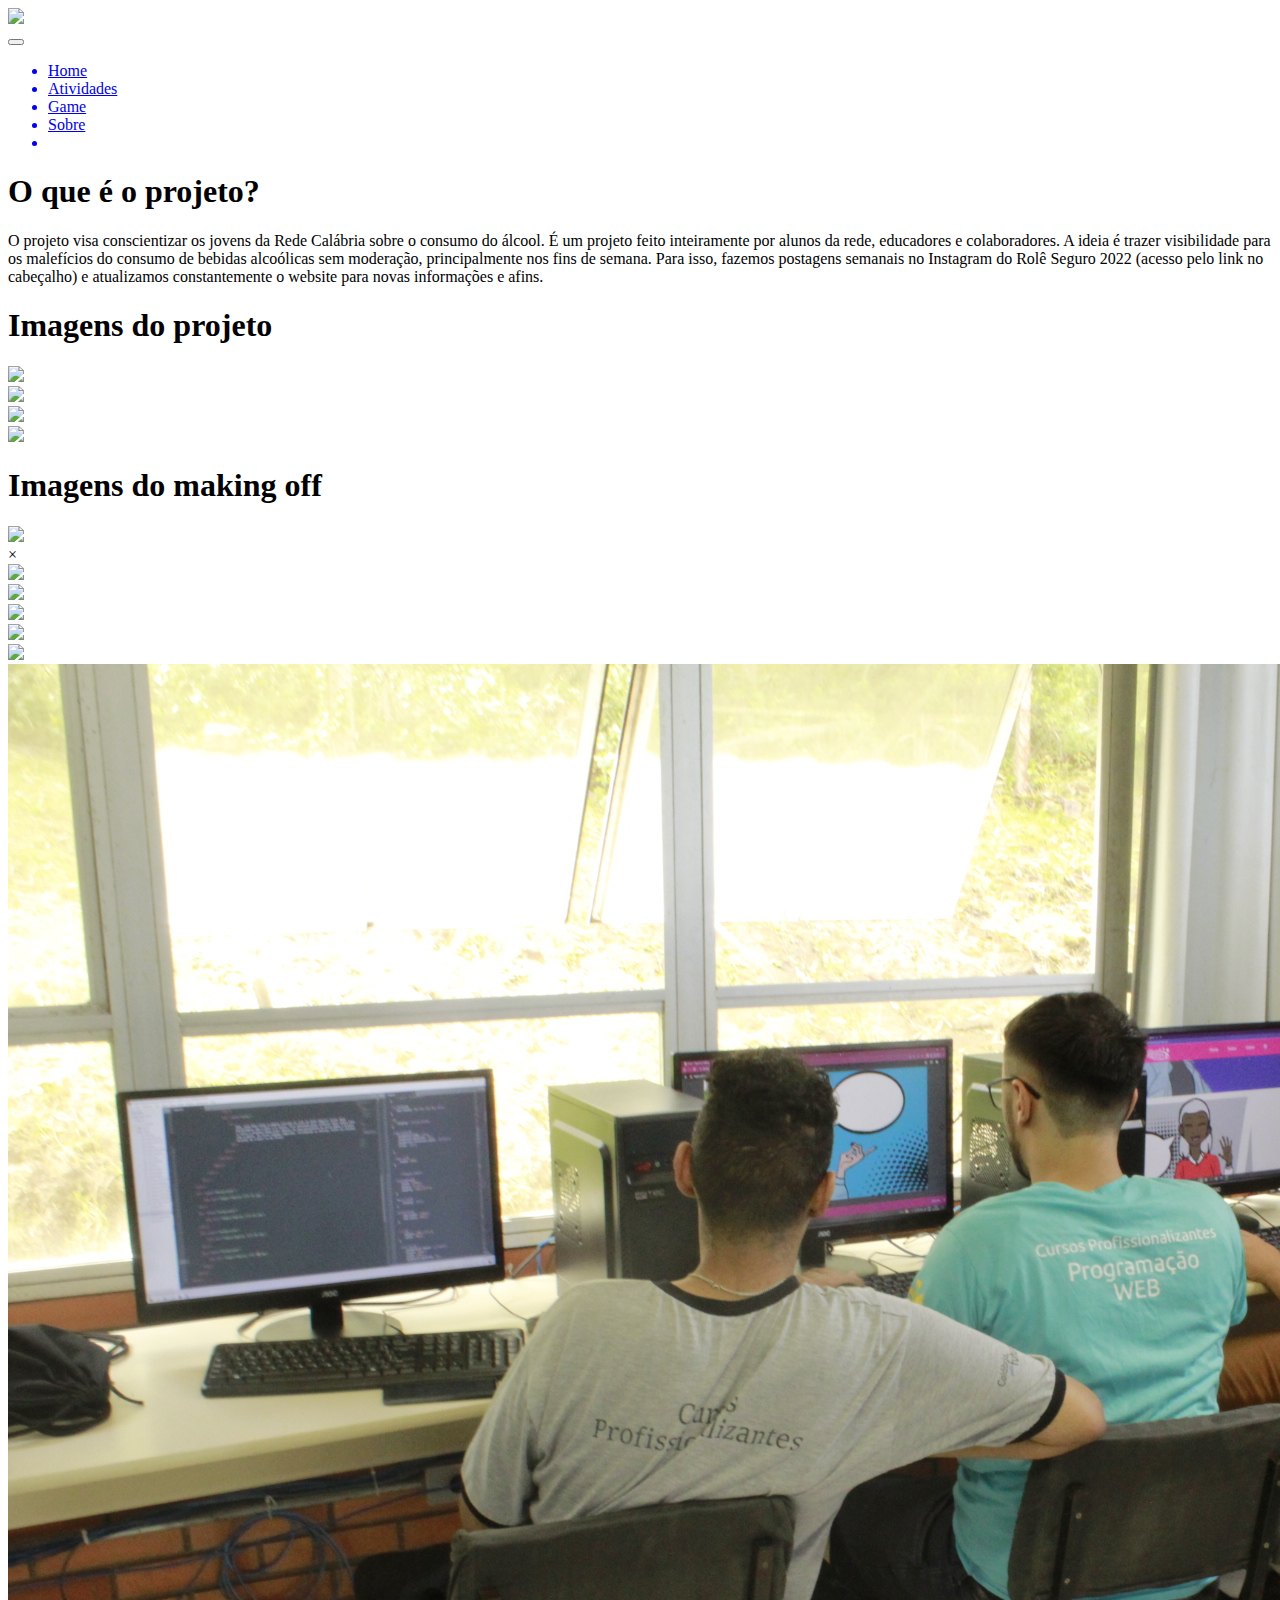
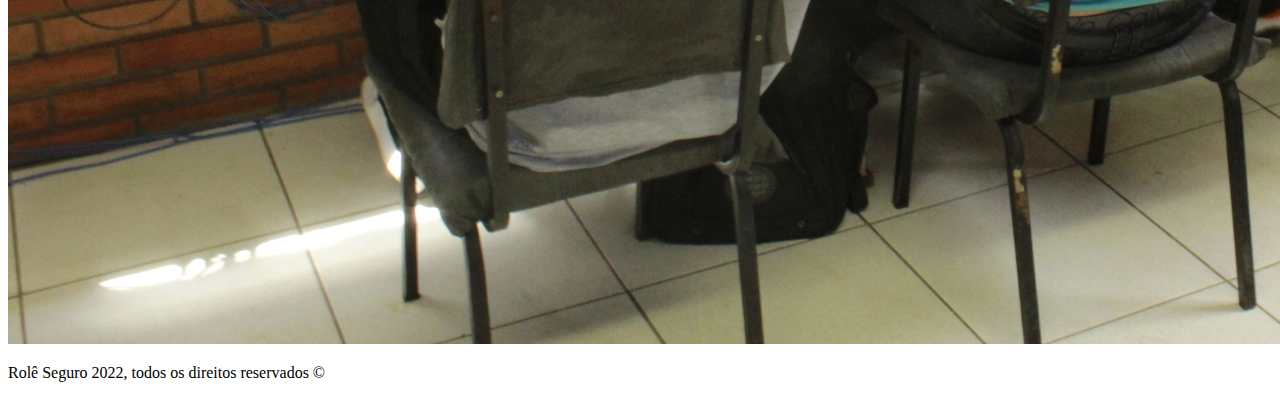
==== sobre.html @ f0ed98f5 "Merge branch 'main' of https://github.com/JoaoLandsmann/roleSeguro" ====
<!DOCTYPE html>
<html lang="pt-br">

<head>
    <meta charset="utf-8">
    <meta name="viewport" content="width=device-width, initial-scale=1, shrink-to-fit=no">

    <link rel="stylesheet" href="https://stackpath.bootstrapcdn.com/bootstrap/4.1.3/css/bootstrap.min.css" integrity="sha384-MCw98/SFnGE8fJT3GXwEOngsV7Zt27NXFoaoApmYm81iuXoPkFOJwJ8ERdknLPMO" crossorigin="anonymous">
    <link rel="stylesheet" href="https://use.fontawesome.com/releases/v5.3.1/css/all.css" integrity="sha384-mzrmE5qonljUremFsqc01SB46JvROS7bZs3IO2EmfFsd15uHvIt+Y8vEf7N7fWAU" crossorigin="anonymous">

    <!-- HTML5Shiv -->
    <!--[if lt IE 9]>
        <script src="https://oss.maxcdn.com/html5shiv/3.7.2/html5shiv.min.js"></script>
    <![endif]-->

    <link rel="stylesheet" type="text/css" href="css/responsive.css">
    <link rel="stylesheet" type="text/css" href="css/style.css">

    <link rel="preconnect" href="https://fonts.googleapis.com">
    <link rel="preconnect" href="https://fonts.gstatic.com" crossorigin>
    <link href="https://fonts.googleapis.com/css2?family=Montserrat&display=swap" rel="stylesheet">

    <title>Sobre - Pega Leve Calábria</title>
    <link rel="icon" href="imagens/favicon.png">
    <script src="https://kit.fontawesome.com/b94f8b2453.js" crossorigin="anonymous"></script>
</head>

<body id="body-sobre">
    <header class="header-sobre">
        <nav class="navbar navbar-expand-md navbar-light navbar-transparente">
            <div class="container">
                <div class="logo-header">
                    <a href="home.html" class="navbar-brand">
                        <img src="img/headerImgWhite.png" width="220px" id="logo-header">
                    </a>
                </div>

                <button class="navbar-toggler" data-toggle="collapse" data-target="#nav-principal" id="button-header">
                    <i class="fas fa-bars text-white"></i>
                </button>

                <div class="collapse navbar-collapse" id="nav-principal">
                    <ul class="navbar-nav ml-auto" id="ul-nav">
                        <a href="home.html" class="nav-links">
                            <li class="nav-item">Home</li>
                        </a>
                        <a href="atividades.html" class="nav-links">
                            <li class="nav-item">Atividades</li>
                        </a>
                        <a href="game.html" class="nav-links">
                            <li class="nav-item">Game</li>
                        </a>
                        <a href="sobre.html" class="nav-links">
                            <li class="nav-item">Sobre</li>
                        </a>
                        <a href="https://www.instagram.com/role.seguro22/" target="_blank" class="nav-links">
                            <li class="nav-item">
                                <i class="fa-brands fa-instagram"></i>
                            </li>
                        </a>
                    </ul>
                </div>
            </div>
        </nav>
    </header>

    <div class="container-sobre">
        <div class="sobre-projeto" id="local2">
            <div class="texto-sobre-projeto">
                <h1>O que é o projeto?</h1>
                <p>O projeto visa conscientizar os jovens da Rede Calábria sobre o consumo do álcool. É um projeto feito inteiramente por alunos da rede, educadores e colaboradores. A ideia é trazer visibilidade para os malefícios do consumo de bebidas alcoólicas sem moderação, principalmente nos fins de semana. Para isso, fazemos postagens semanais no Instagram do Rolê Seguro 2022 (acesso pelo link no cabeçalho) e atualizamos constantemente o website para novas informações e afins.</p>
            </div>
        </div>

        <div class="imagens_projeto-text">
            <h1>Imagens do projeto</h1>
        </div>

        <div class="imagens-projeto">
            <div class="modal">
                <div class="modal_content">
                    <img src="img/sobre/sobreImg1.JPG" id="modal_img">
                </div>
                <span id="bt_close"></span>
            </div>

            <div class="container">
                <div class="row">
                    <div class="card_img">
                        <img src="img/sobre/sobreImg2.JPG" class="small_img1">
                    </div>
                    <div class="card_img">
                        <img src="img/sobre/layoutPrototipo.jpg" class="small_img2">
                    </div>
                    <div class="card_img">
                        <img src="img/sobre/sobreImg3.JPG" class="small_img3">
                    </div>
                </div>
            </div>
        </div>

        <div class="making-off-text">
            <h1>Imagens do making off</h1>
        </div>

        <div class="imagens-projeto2">
            <div class="modal">
                <div class="modal_content">
                    <img src="img/sobre/InstagPrototipo.jpg" id="modal_img">
                </div>
                <span id="bt_close">&times;</span>
            </div>

            <div class="container">
                <div class="row">
                    <div class="card_img">
                        <img src="img/sobre/sobreImg4.jpg" class="small_img4">
                    </div>
                    <div class="card_img">
                        <img src="img/sobre/sobreImg5.JPG" class="small_img5">
                    </div>
                    <div class="card_img">
                        <img src="img/sobre/sobreImg6.JPG" class="small_img6">
                    </div>
                    <div class="card_img">
                        <img src="img/sobre/sobreImg7.JPG" class="small_img7">
                    </div>
                    <div class="card_img">
                        <img src="img/sobre/sobreImg8.jpg" class="small_img8">
                    </div>
                    <div class="card_img">
                        <img src="img/sobre/sobreImg9.jpg" class="small_img9">
                    </div>
                </div>
            </div>
        </div>

        <div class="spacing"></div>
    </div>

    <footer>
        <div class="container-footer">
            <p>Rolê Seguro 2022, todos os direitos reservados &copy;</p>
            <p>
                <a href="https://www.instagram.com/role.seguro22/" target="_blank">
                    <i class="fa-brands fa-instagram"></i>
                </a>
                <a href="mailto:roleseguro2022@gmail.com">
                    <i class="fa-regular fa-envelope"></i>
                </a>
            </p>
        </div>
    </footer>

    <script src="js/aboutScripts.js"></script>
    <script src="https://code.jquery.com/jquery-3.3.1.slim.min.js" integrity="sha384-q8i/X+965DzO0rT7abK41JStQIAqVgRVzpbzo5smXKp4YfRvH+8abtTE1Pi6jizo" crossorigin="anonymous"></script>
    <script src="https://cdnjs.cloudflare.com/ajax/libs/popper.js/1.14.3/umd/popper.min.js" integrity="sha384-ZMP7rVo3mIykV+2+9J3UJ46jBk0WLaUAdn689aCwoqbBJiSnjAK/l8WvCWPIPm49" crossorigin="anonymous"></script>
    <script src="https://stackpath.bootstrapcdn.com/bootstrap/4.1.3/js/bootstrap.min.js" integrity="sha384-ChfqqxuZUCnJSK3+MXmPNIyE6ZbWh2IMqE241rYiqJxyMiZ6OW/JmZQ5stwEULTy" crossorigin="anonymous"></script>
</body>

</html>
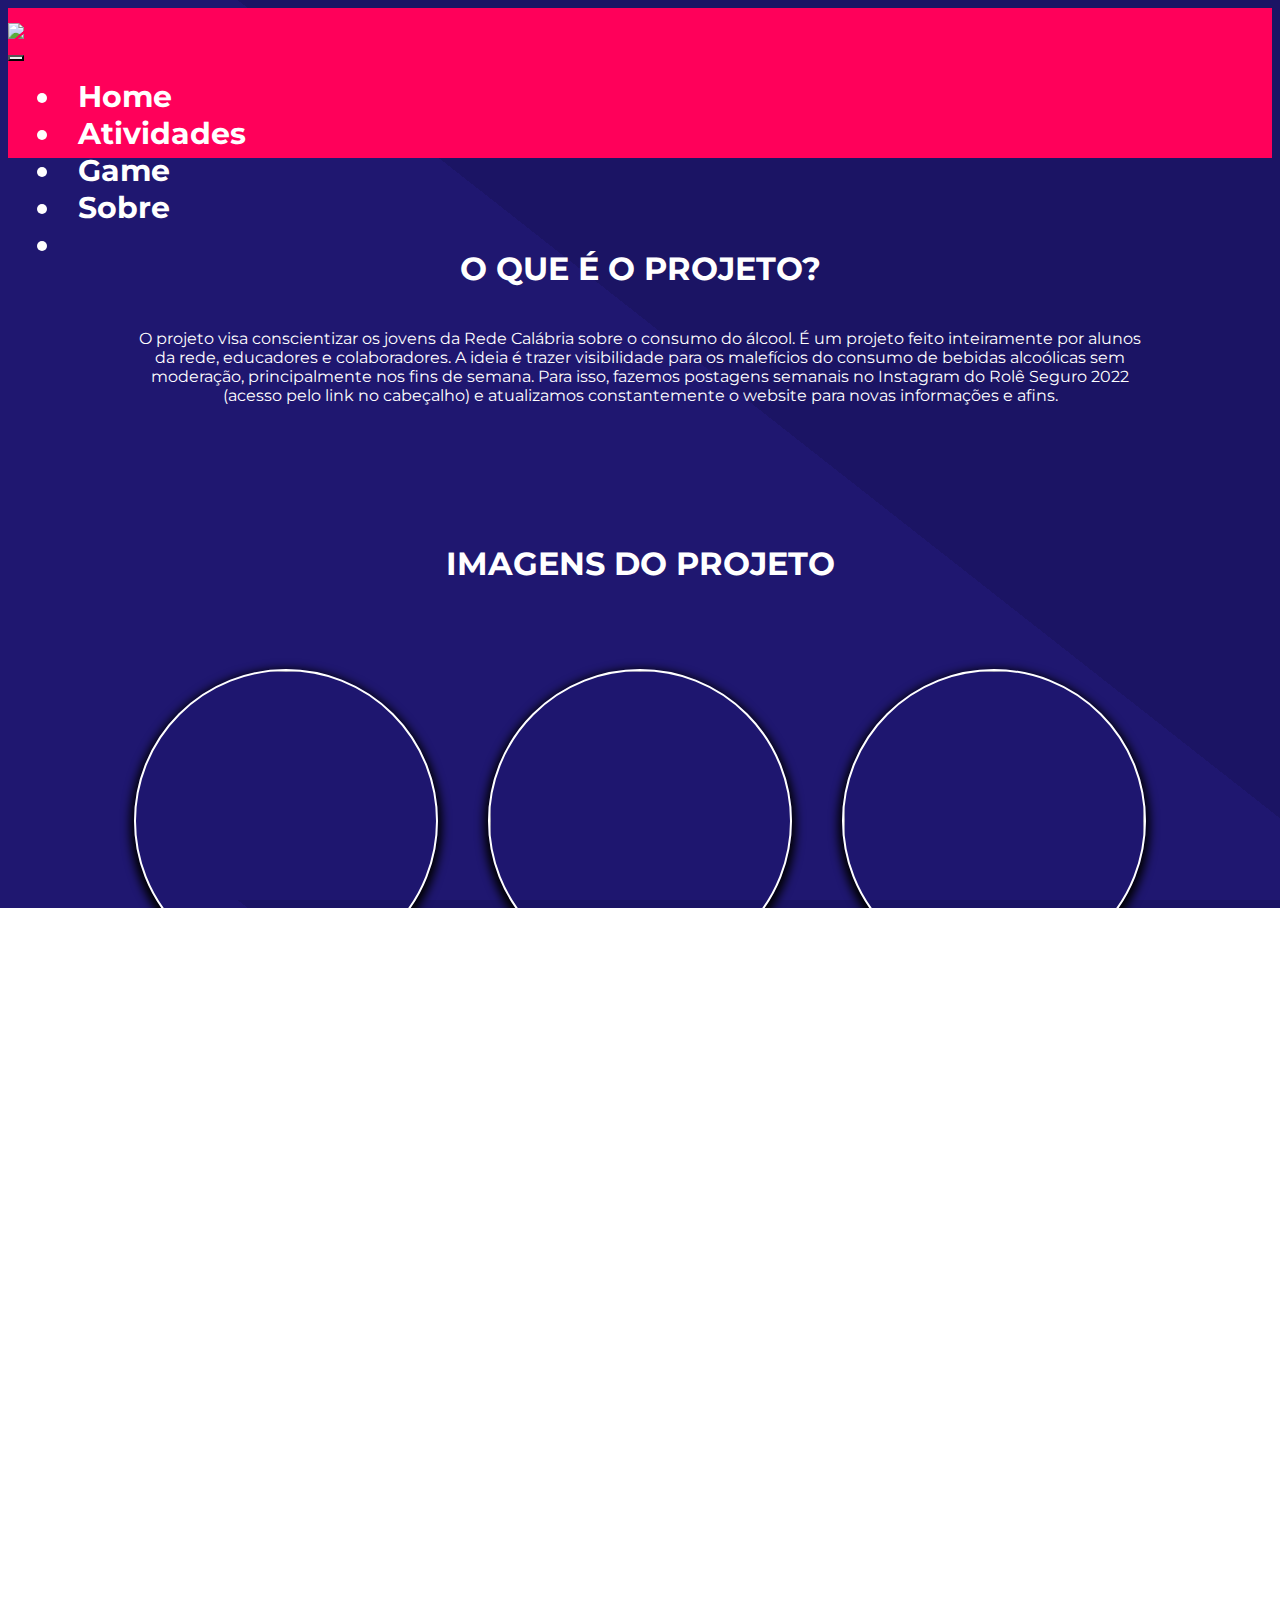
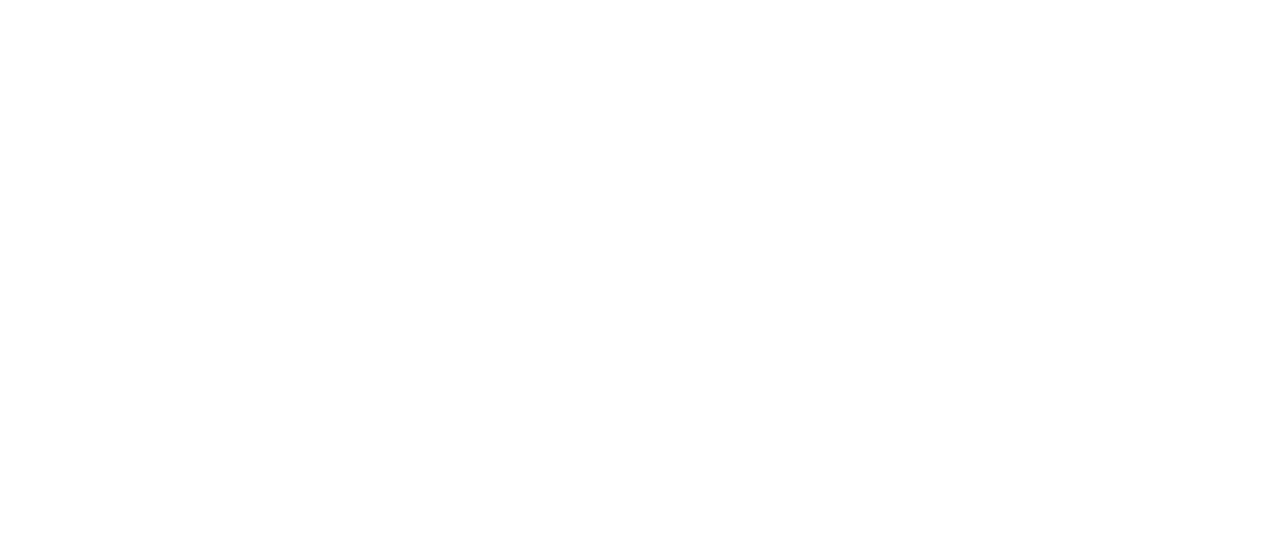
==== commit 6b4375c8: "final readme" ====
--- a/sobre.html
+++ b/sobre.html
@@ -21,7 +21,7 @@
     <link href="https://fonts.googleapis.com/css2?family=Montserrat&display=swap" rel="stylesheet">
 
     <title>Sobre - Pega Leve Calábria</title>
-    <link rel="icon" href="imagens/favicon.png">
+    <link rel="icon" href="img/favicon.ico">
     <script src="https://kit.fontawesome.com/b94f8b2453.js" crossorigin="anonymous"></script>
 </head>
 
--- a/css/responsive.css
+++ b/css/responsive.css
@@ -0,0 +1,2090 @@
+
+
+html{
+    min-height: 100vh;
+}
+
+/*// Extra small devices (portrait phones, less than 576px)*/
+@media (min-width: 94px) and (max-width: 478px) { 
+
+
+    /*Página Sobre*/
+
+.header-sobre{
+    margin-bottom: 100px;
+}
+
+
+#body-sobre{
+    background: -o-linear-gradient(26.87deg, #1B1464 72.04%, #1F1770 51.05%);
+    background: linear-gradient(63.13deg, #1B1464 72.04%, #1F1770 51.05%);
+    position: relative;
+    color: #fff;
+}
+
+nav .container{
+    width: 100%;
+    margin: 0 auto;
+}
+
+.nav-links{
+    width: 100%;
+    margin: 0 auto;
+}
+
+.nav-item{
+  text-align: left;
+  height: 30px;
+  width: 30%;
+  margin: 0 auto;
+  padding: 0 15px;
+  color: #fff;
+  background-color: rgba(255, 255, 255, 0.2);
+  text-decoration: none;
+  font-size: 18px;
+  font-weight: bold;
+  -webkit-transition: 1s ease;
+  -o-transition: 1s ease;
+  transition: 1s ease;
+}
+
+.nav-item:hover{
+  background-color: #ff005a;
+  color: #fff;
+}
+
+.nav-item:active{
+  -webkit-box-shadow: 0px 0px 0px 0px #333;
+          box-shadow: 0px 0px 0px 0px #333;
+}
+
+
+
+
+.container-sobre{
+    width: 100%;
+    margin: 0 auto;
+    min-height: 880px;
+}
+
+.container-sobre h1{
+    text-transform: uppercase;
+}
+
+
+
+@-webkit-keyframes animation{
+    from{
+        opacity: 0;
+        -webkit-transform: translateY(50px);
+                transform: translateY(50px);
+    }
+    to{
+        opacity: 1;
+        -webkit-transform: translate(0);
+                transform: translate(0);
+    }
+}
+
+
+
+@keyframes animation{
+    from{
+        opacity: 0;
+        -webkit-transform: translateY(50px);
+                transform: translateY(50px);
+    }
+    to{
+        opacity: 1;
+        -webkit-transform: translate(0);
+                transform: translate(0);
+    }
+}
+
+
+
+.sobre-projeto{
+    clear: both;
+    padding: 1px 50px;
+    width: 80%;
+    margin: 0 auto;
+    text-align: center;
+}
+
+.sobre-projeto h1{
+    text-align: center;
+}
+
+.texto-sobre-projeto{
+    margin-top: 40px;
+}
+
+.texto-sobre-projeto h1{
+    padding: 20px 0;
+}
+
+.imagens_projeto-text, .making-off-text{
+    width: 100%;
+    margin: 0 auto;
+    text-align: center;
+    padding: 80px 0 40px;
+    margin-top: 20px;
+}
+
+.card_img{
+    width: 300px;
+    height: 300px;
+    overflow: hidden;
+    margin: 25px;
+    border-radius: 180px;
+    border: 2px solid #fff;
+    -webkit-box-shadow: 0px 4px 10px 4px #000;
+            box-shadow: 0px 4px 10px 4px #000;
+}
+
+.small_img1{
+    width: 608.84px;
+    height: 465.92px;
+    cursor: pointer;
+    -webkit-transition: all linear 0.4s;
+    -o-transition: all linear 0.4s;
+    transition: all linear 0.4s;
+    opacity: 0.8;
+    position: relative;
+    right: 50px;
+}
+
+.small_img2{
+    width: 608.84px;
+    height: 342.47px;
+    cursor: pointer;
+    -webkit-transition: all linear 0.4s;
+    -o-transition: all linear 0.4s;
+    transition: all linear 0.4s;
+    opacity: 0.8;
+}
+
+.small_img3{
+    width: 100%;
+    height: 100%;
+    cursor: pointer;
+    -webkit-transition: all linear 0.4s;
+    -o-transition: all linear 0.4s;
+    transition: all linear 0.4s;
+    opacity: 0.8;
+}
+
+.small_img4{
+    width: 608.84px;
+    height: 405.89px;
+    cursor: pointer;
+    -webkit-transition: all linear 0.4s;
+    -o-transition: all linear 0.4s;
+    transition: all linear 0.4s;
+    opacity: 0.8;
+    position: relative;
+    right: -10px;
+    bottom: 90px;
+}
+.small_img5{
+    width: 608.84px;
+    height: 453.63px;
+    cursor: pointer;
+    -webkit-transition: all linear 0.4s;
+    -o-transition: all linear 0.4s;
+    transition: all linear 0.4s;
+    opacity: 0.8;
+    position: relative;
+    right: 100px;
+    bottom: 10px;
+}
+
+.small_img6{
+    width: 608.84px;
+    height: 684.61px;
+    cursor: pointer;
+    -webkit-transition: all linear 0.4s;
+    -o-transition: all linear 0.4s;
+    transition: all linear 0.4s;
+    opacity: 0.8;
+    position: relative;
+    right: 100px;
+    bottom: 10px;
+}
+
+.small_img7{
+    width: 608.84px;
+    height: 405.89px;
+    cursor: pointer;
+    -webkit-transition: all linear 0.4s;
+    -o-transition: all linear 0.4s;
+    transition: all linear 0.4s;
+    opacity: 0.8;
+    position: relative;
+    right: 100px;
+    bottom: 10px;
+}
+.small_img8{
+    width: 608.84px;
+    height: 659.58px;
+    cursor: pointer;
+    -webkit-transition: all linear 0.4s;
+    -o-transition: all linear 0.4s;
+    transition: all linear 0.4s;
+    opacity: 0.8;
+    position: relative;
+    right: 100px;
+    bottom: 10px;
+}
+
+.small_img9{
+    width: 608.84px;
+    height: 405.89px;
+    cursor: pointer;
+    -webkit-transition: all linear 0.4s;
+    -o-transition: all linear 0.4s;
+    transition: all linear 0.4s;
+    opacity: 0.8;
+    position: relative;
+    right: 100px;
+    bottom: 10px;
+}
+.small_img1:hover, .small_img2:hover, .small_img3:hover, .small_img4:hover, .small_img5:hover, .small_img6:hover, .small_img7:hover, .small_img8:hover, .small_img9:hover{
+    -webkit-filter: grayscale(80%);
+            filter: grayscale(80%);
+    -webkit-transform: scale(1.1);
+        -ms-transform: scale(1.1);
+            transform: scale(1.1);
+}
+
+.row{
+    display: -webkit-box;
+    display: -ms-flexbox;
+    display: flex;
+    -webkit-box-pack: center;
+        -ms-flex-pack: center;
+            justify-content: center;
+    -ms-flex-wrap: wrap;
+        flex-wrap: wrap;
+}
+
+#modal_img{
+    width: 50%;
+    -webkit-transform: scale(0);
+        -ms-transform: scale(0);
+            transform: scale(0);
+    -webkit-transition: all linear .3s;
+    -o-transition: all linear .3s;
+    transition: all linear .3s;
+}
+
+.modal_active #modal_img{
+    -webkit-transform: scale(1);
+        -ms-transform: scale(1);
+            transform: scale(1);
+}
+
+.modal{
+    width: 100vw;
+    height: 100vh;
+    top: 0;
+    background-color: rgba(0, 0, 0, .7);
+    position: fixed;
+    visibility: hidden;
+    z-index: 1;
+    opacity: 0;
+    display: -webkit-box;
+    display: -ms-flexbox;
+    display: flex;
+    -webkit-box-pack: center;
+        -ms-flex-pack: center;
+            justify-content: center;
+    -webkit-box-align: center;
+        -ms-flex-align: center;
+            align-items: center;
+    -webkit-transition: visibility 0.8s linear, opacity 0.5s linear;
+    -o-transition: visibility 0.8s linear, opacity 0.5s linear;
+    transition: visibility 0.8s linear, opacity 0.5s linear;
+}
+
+.modal_content{
+    display: -webkit-box;
+    display: -ms-flexbox;
+    display: flex;
+    -webkit-box-pack: center;
+        -ms-flex-pack: center;
+            justify-content: center;
+    -webkit-box-align: center;
+        -ms-flex-align: center;
+            align-items: center;
+    height: 100vh;
+    width: 90%;
+}
+
+#bt_close{
+    position: absolute;
+    width: 100%;
+    height: 100%;
+    -webkit-transition: all ease-out .4s;
+    -o-transition: all ease-out .4s;
+    transition: all ease-out .4s;
+    cursor: pointer;
+}
+
+.modal_active{
+    visibility: visible;
+    opacity: 1;
+
+}
+
+.making-off{
+    clear: both;
+    width: 100%;
+    margin: 0 auto;
+    text-align: center;
+    padding: 150px 0 0 0;
+}
+
+.imagens-projeto2{
+    width: 100%;
+    margin: 0 auto;
+}
+
+
+
+
+    /* GAME */
+
+#body-game{
+    background-color: #1b1464;
+    color: #fff;
+}
+
+.header-game{
+    margin-bottom: 150px;
+}
+
+.game-home{
+    display: -webkit-box;
+    display: -ms-flexbox;
+    display: flex;
+    -webkit-box-pack: center;
+        -ms-flex-pack: center;
+            justify-content: center;
+}
+
+.text-game{
+    text-align: center;
+}
+
+.center-slider{
+    margin-top: 50px;
+    -webkit-box-shadow: 0px 0px 18px 4px #f8f;
+            box-shadow: 0px 0px 18px 4px #f8f;
+    border-radius: 15px 0 15px 15px;
+}
+
+.slider-frame, .slide-images, .capa, .img-container{
+    border-radius: 15px 70px 15px 15px;
+}
+
+.game-button{
+    margin-top: 30px;
+}
+
+.game-button button{
+    height: 50px;
+    width: 180px;
+    border-radius: 10px;
+    background-color: #fff;
+    color: #000;
+    cursor: pointer;
+    -webkit-transition: .4s ease;
+    -o-transition: .4s ease;
+    transition: .4s ease;
+    margin-bottom: 80px;
+}
+
+.game-button button:hover, .saiba-mais button:hover{
+    -webkit-box-shadow: 0px 0px 2px 2px #fff;
+            box-shadow: 0px 0px 2px 2px #fff;
+
+}
+
+
+
+
+    /*SLIDER GAME*/
+
+.slider-frame {
+    overflow: hidden;
+    height: 400px;
+    width: 400px;
+    border: 1px solid #fff;
+    -webkit-box-shadow: 5px 5px 2px 2px rgba(2, 100, 129, 0.1);
+            box-shadow: 5px 5px 2px 2px rgba(2, 100, 129, 0.1);
+}
+
+@-webkit-keyframes slide_animation {
+    0% {left: 1600px;}
+    10% {left: 1600px;}
+    20% {left: 2000px;}
+    30% {left: 2000px;}
+    40% {left: 2400px;}
+    50% {left: 2400px;}
+    60% {left: 2000px;}
+    70% {left: 2000px;}
+    80% {left: 1600px;}
+    90% {left: 1600px;}
+    100% {left: 1600px;}
+}
+
+@keyframes slide_animation {
+    0% {left: 1600px;}
+    10% {left: 1600px;}
+    20% {left: 2000px;}
+    30% {left: 2000px;}
+    40% {left: 2400px;}
+    50% {left: 2400px;}
+    60% {left: 2000px;}
+    70% {left: 2000px;}
+    80% {left: 1600px;}
+    90% {left: 1600px;}
+    100% {left: 1600px;}
+}
+
+.slide-images {
+    width: 2200px;
+    height: 800px;
+    margin: 0 0 0 -2400px;
+    position: relative;
+    -webkit-animation-name: slide_animation;
+            animation-name: slide_animation;
+    -webkit-animation-duration: 25s;
+            animation-duration: 25s;
+    -webkit-animation-iteration-count: infinite;
+            animation-iteration-count: infinite;
+    -webkit-animation-delay: 0;
+            animation-delay: 0;
+}
+
+.img-container {
+    height: 400px;
+    width: 400px;
+    position: relative;
+    float: left;
+}
+.img-container img{
+    width: 400px;
+    height: 400px;
+}
+
+
+
+
+}
+
+/*// Small devices (landscape phones, 576px and up)*/
+@media (min-width: 480px) and (max-width: 1199.98px) { 
+
+
+#body-sobre{
+    background: -o-linear-gradient(51.87deg, #1F1770 57.04%, #1B1464 51.05%);
+    background: linear-gradient(38.13deg, #1F1770 57.04%, #1B1464 51.05%);
+    color: #fff;
+}
+
+header{
+    margin-bottom: 150px;
+}
+
+.container-sobre{
+    width: 100%;
+    margin: 0 auto;
+    min-height: 880px;
+}
+
+.container-sobre h1{
+    text-transform: uppercase;
+}
+
+
+
+@-webkit-keyframes animation{
+    from{
+        opacity: 0;
+        -webkit-transform: translateY(50px);
+                transform: translateY(50px);
+    }
+    to{
+        opacity: 1;
+        -webkit-transform: translate(0);
+                transform: translate(0);
+    }
+}
+
+
+
+@keyframes animation{
+    from{
+        opacity: 0;
+        -webkit-transform: translateY(50px);
+                transform: translateY(50px);
+    }
+    to{
+        opacity: 1;
+        -webkit-transform: translate(0);
+                transform: translate(0);
+    }
+}
+
+
+
+.sobre-projeto{
+    clear: both;
+    padding: 1px 50px;
+    width: 80%;
+    margin: 0 auto;
+    text-align: center;
+}
+
+.sobre-projeto h1{
+    text-align: center;
+}
+
+.texto-sobre-projeto{
+    margin-top: 40px;
+}
+
+.texto-sobre-projeto h1{
+    padding: 20px 0;
+}
+
+.imagens_projeto-text, .making-off-text{
+    width: 100%;
+    margin: 0 auto;
+    text-align: center;
+    padding: 80px 0 40px;
+    margin-top: 20px;
+}
+
+.card_img{
+    width: 300px;
+    height: 300px;
+    overflow: hidden;
+    margin: 25px;
+    border-radius: 180px;
+    border: 2px solid #fff;
+    -webkit-box-shadow: 0px 4px 10px 4px #000;
+            box-shadow: 0px 4px 10px 4px #000;
+}
+
+.small_img1{
+    width: 608.84px;
+    height: 465.92px;
+    cursor: pointer;
+    -webkit-transition: all linear 0.4s;
+    -o-transition: all linear 0.4s;
+    transition: all linear 0.4s;
+    opacity: 0.8;
+    position: relative;
+    right: 50px;
+}
+
+.small_img2{
+    width: 608.84px;
+    height: 342.47px;
+    cursor: pointer;
+    -webkit-transition: all linear 0.4s;
+    -o-transition: all linear 0.4s;
+    transition: all linear 0.4s;
+    opacity: 0.8;
+}
+
+.small_img3{
+    width: 100%;
+    height: 100%;
+    cursor: pointer;
+    -webkit-transition: all linear 0.4s;
+    -o-transition: all linear 0.4s;
+    transition: all linear 0.4s;
+    opacity: 0.8;
+}
+
+.small_img4{
+    width: 608.84px;
+    height: 405.89px;
+    cursor: pointer;
+    -webkit-transition: all linear 0.4s;
+    -o-transition: all linear 0.4s;
+    transition: all linear 0.4s;
+    opacity: 0.8;
+    position: relative;
+    right: -10px;
+    bottom: 90px;
+}
+.small_img5{
+    width: 608.84px;
+    height: 453.63px;
+    cursor: pointer;
+    -webkit-transition: all linear 0.4s;
+    -o-transition: all linear 0.4s;
+    transition: all linear 0.4s;
+    opacity: 0.8;
+    position: relative;
+    right: 100px;
+    bottom: 10px;
+}
+
+.small_img6{
+    width: 608.84px;
+    height: 684.61px;
+    cursor: pointer;
+    -webkit-transition: all linear 0.4s;
+    -o-transition: all linear 0.4s;
+    transition: all linear 0.4s;
+    opacity: 0.8;
+    position: relative;
+    right: 100px;
+    bottom: 10px;
+}
+
+.small_img7{
+    width: 608.84px;
+    height: 405.89px;
+    cursor: pointer;
+    -webkit-transition: all linear 0.4s;
+    -o-transition: all linear 0.4s;
+    transition: all linear 0.4s;
+    opacity: 0.8;
+    position: relative;
+    right: 100px;
+    bottom: 10px;
+}
+.small_img8{
+    width: 608.84px;
+    height: 659.58px;
+    cursor: pointer;
+    -webkit-transition: all linear 0.4s;
+    -o-transition: all linear 0.4s;
+    transition: all linear 0.4s;
+    opacity: 0.8;
+    position: relative;
+    right: 100px;
+    bottom: 10px;
+}
+
+.small_img9{
+    width: 608.84px;
+    height: 405.89px;
+    cursor: pointer;
+    -webkit-transition: all linear 0.4s;
+    -o-transition: all linear 0.4s;
+    transition: all linear 0.4s;
+    opacity: 0.8;
+    position: relative;
+    right: 100px;
+    bottom: 10px;
+}
+.small_img1:hover, .small_img2:hover, .small_img3:hover, .small_img4:hover, .small_img5:hover, .small_img6:hover, .small_img7:hover, .small_img8:hover, .small_img9:hover{
+    -webkit-filter: grayscale(80%);
+            filter: grayscale(80%);
+    -webkit-transform: scale(1.1);
+        -ms-transform: scale(1.1);
+            transform: scale(1.1);
+}
+
+.row{
+    display: -webkit-box;
+    display: -ms-flexbox;
+    display: flex;
+    -webkit-box-pack: center;
+        -ms-flex-pack: center;
+            justify-content: center;
+    -ms-flex-wrap: wrap;
+        flex-wrap: wrap;
+}
+
+#modal_img{
+    width: 50%;
+    -webkit-transform: scale(0);
+        -ms-transform: scale(0);
+            transform: scale(0);
+    -webkit-transition: all linear .3s;
+    -o-transition: all linear .3s;
+    transition: all linear .3s;
+}
+
+.modal_active #modal_img{
+    -webkit-transform: scale(1);
+        -ms-transform: scale(1);
+            transform: scale(1);
+}
+.modal{
+    width: 100vw;
+    height: 100vh;
+    top: 0;
+    background-color: rgba(0, 0, 0, .7);
+    position: fixed;
+    visibility: hidden;
+    z-index: 1;
+    opacity: 0;
+    display: -webkit-box;
+    display: -ms-flexbox;
+    display: flex;
+    -webkit-box-pack: center;
+        -ms-flex-pack: center;
+            justify-content: center;
+    -webkit-box-align: center;
+        -ms-flex-align: center;
+            align-items: center;
+    -webkit-transition: visibility 0.8s linear, opacity 0.5s linear;
+    -o-transition: visibility 0.8s linear, opacity 0.5s linear;
+    transition: visibility 0.8s linear, opacity 0.5s linear;
+}
+
+.modal_content{
+    display: -webkit-box;
+    display: -ms-flexbox;
+    display: flex;
+    -webkit-box-pack: center;
+        -ms-flex-pack: center;
+            justify-content: center;
+    -webkit-box-align: center;
+        -ms-flex-align: center;
+            align-items: center;
+    height: 100vh;
+    width: 90%;
+}
+
+#bt_close{
+    position: absolute;
+    width: 100%;
+    height: 100%;
+    -webkit-transition: all ease-out .4s;
+    -o-transition: all ease-out .4s;
+    transition: all ease-out .4s;
+    cursor: pointer;
+}
+
+.modal_active{
+    visibility: visible;
+    opacity: 1;
+
+}
+
+.making-off{
+    clear: both;
+    width: 100%;
+    margin: 0 auto;
+    text-align: center;
+    padding: 150px 0 0 0;
+}
+
+.imagens-projeto2{
+    width: 100%;
+    margin: 0 auto;
+}
+
+ /* GAME */
+
+#body-game{
+    background-color: #1b1464;
+    color: #fff;
+}
+
+.game-home{
+    display: -webkit-box;
+    display: -ms-flexbox;
+    display: flex;
+    -webkit-box-pack: center;
+        -ms-flex-pack: center;
+            justify-content: center;
+}
+
+.text-game{
+    text-align: center;
+}
+
+.center-slider{
+    margin-top: 50px;
+    -webkit-box-shadow: 0px 0px 18px 4px #f8f;
+            box-shadow: 0px 0px 18px 4px #f8f;
+    border-radius: 15px 0 15px 15px;
+}
+
+.slider-frame, .slide-images, .capa, .img-container{
+    border-radius: 15px 70px 15px 15px;
+}
+
+.game-button{
+    margin-top: 30px;
+}
+
+.game-button button{
+    height: 50px;
+    width: 180px;
+    border-radius: 10px;
+    background-color: #fff;
+    color: #000;
+    cursor: pointer;
+    -webkit-transition: .4s ease;
+    -o-transition: .4s ease;
+    transition: .4s ease;
+    margin-bottom: 80px;
+}
+
+.game-button button:hover, .saiba-mais button:hover{
+    -webkit-box-shadow: 0px 0px 2px 2px #fff;
+            box-shadow: 0px 0px 2px 2px #fff;
+
+}
+
+
+
+
+    /*SLIDER GAME*/
+
+.slider-frame {
+    overflow: hidden;
+    height: 400px;
+    width: 400px;
+    border: 1px solid #fff;
+    -webkit-box-shadow: 5px 5px 2px 2px rgba(2, 100, 129, 0.1);
+            box-shadow: 5px 5px 2px 2px rgba(2, 100, 129, 0.1);
+}
+
+@-webkit-keyframes slide_animation {
+    0% {left: 1600px;}
+    10% {left: 1600px;}
+    20% {left: 2000px;}
+    30% {left: 2000px;}
+    40% {left: 2400px;}
+    50% {left: 2400px;}
+    60% {left: 2000px;}
+    70% {left: 2000px;}
+    80% {left: 1600px;}
+    90% {left: 1600px;}
+    100% {left: 1600px;}
+}
+
+@keyframes slide_animation {
+    0% {left: 1600px;}
+    10% {left: 1600px;}
+    20% {left: 2000px;}
+    30% {left: 2000px;}
+    40% {left: 2400px;}
+    50% {left: 2400px;}
+    60% {left: 2000px;}
+    70% {left: 2000px;}
+    80% {left: 1600px;}
+    90% {left: 1600px;}
+    100% {left: 1600px;}
+}
+
+.slide-images {
+    width: 2200px;
+    height: 800px;
+    margin: 0 0 0 -2400px;
+    position: relative;
+    -webkit-animation-name: slide_animation;
+            animation-name: slide_animation;
+    -webkit-animation-duration: 25s;
+            animation-duration: 25s;
+    -webkit-animation-iteration-count: infinite;
+            animation-iteration-count: infinite;
+    -webkit-animation-delay: 0;
+            animation-delay: 0;
+}
+
+.img-container {
+    height: 400px;
+    width: 400px;
+    position: relative;
+    float: left;
+}
+.img-container img{
+    width: 400px;
+    height: 400px;
+}
+
+
+}
+
+
+
+
+
+
+/*// Large devices (desktops, 992px and up)*/
+@media (min-width: 992px) and (max-width: 1199.98px) { 
+
+
+
+
+
+
+    /*Página Sobre*/
+
+#body-sobre{
+    background: -o-linear-gradient(51.87deg, #1F1770 57.04%, #1B1464 51.05%);
+    background: linear-gradient(38.13deg, #1F1770 57.04%, #1B1464 51.05%);;
+    color: #fff;
+}
+
+.container-sobre{
+    width: 100%;
+    margin: 0 auto;
+    min-height: 880px;
+}
+
+.container-sobre h1{
+    text-transform: uppercase;
+}
+
+
+
+@-webkit-keyframes animation{
+    from{
+        opacity: 0;
+        -webkit-transform: translateY(50px);
+                transform: translateY(50px);
+    }
+    to{
+        opacity: 1;
+        -webkit-transform: translate(0);
+                transform: translate(0);
+    }
+}
+
+
+
+@keyframes animation{
+    from{
+        opacity: 0;
+        -webkit-transform: translateY(50px);
+                transform: translateY(50px);
+    }
+    to{
+        opacity: 1;
+        -webkit-transform: translate(0);
+                transform: translate(0);
+    }
+}
+
+
+
+.sobre-projeto{
+    clear: both;
+    padding: 1px 50px;
+    width: 80%;
+    margin: 0 auto;
+    text-align: center;
+}
+
+.sobre-projeto h1{
+    text-align: center;
+}
+
+.texto-sobre-projeto{
+    margin-top: 40px;
+}
+
+.texto-sobre-projeto h1{
+    padding: 20px 0;
+}
+
+.imagens_projeto-text, .making-off-text{
+    width: 100%;
+    margin: 0 auto;
+    text-align: center;
+    padding: 80px 0 40px;
+    margin-top: 20px;
+}
+
+.card_img{
+    width: 300px;
+    height: 300px;
+    overflow: hidden;
+    margin: 25px;
+    border-radius: 180px;
+    border: 2px solid #fff;
+    -webkit-box-shadow: 0px 4px 10px 4px #000;
+            box-shadow: 0px 4px 10px 4px #000;
+}
+
+.small_img1{
+    width: 608.84px;
+    height: 465.92px;
+    cursor: pointer;
+    -webkit-transition: all linear 0.4s;
+    -o-transition: all linear 0.4s;
+    transition: all linear 0.4s;
+    opacity: 0.8;
+    position: relative;
+    right: 50px;
+}
+
+.small_img2{
+    width: 608.84px;
+    height: 342.47px;
+    cursor: pointer;
+    -webkit-transition: all linear 0.4s;
+    -o-transition: all linear 0.4s;
+    transition: all linear 0.4s;
+    opacity: 0.8;
+}
+
+.small_img3{
+    width: 100%;
+    height: 100%;
+    cursor: pointer;
+    -webkit-transition: all linear 0.4s;
+    -o-transition: all linear 0.4s;
+    transition: all linear 0.4s;
+    opacity: 0.8;
+}
+
+.small_img4{
+    width: 608.84px;
+    height: 405.89px;
+    cursor: pointer;
+    -webkit-transition: all linear 0.4s;
+    -o-transition: all linear 0.4s;
+    transition: all linear 0.4s;
+    opacity: 0.8;
+    position: relative;
+    right: -10px;
+    bottom: 90px;
+}
+.small_img5{
+    width: 608.84px;
+    height: 453.63px;
+    cursor: pointer;
+    -webkit-transition: all linear 0.4s;
+    -o-transition: all linear 0.4s;
+    transition: all linear 0.4s;
+    opacity: 0.8;
+    position: relative;
+    right: 100px;
+    bottom: 10px;
+}
+
+.small_img6{
+    width: 608.84px;
+    height: 684.61px;
+    cursor: pointer;
+    -webkit-transition: all linear 0.4s;
+    -o-transition: all linear 0.4s;
+    transition: all linear 0.4s;
+    opacity: 0.8;
+    position: relative;
+    right: 100px;
+    bottom: 10px;
+}
+
+.small_img7{
+    width: 608.84px;
+    height: 405.89px;
+    cursor: pointer;
+    -webkit-transition: all linear 0.4s;
+    -o-transition: all linear 0.4s;
+    transition: all linear 0.4s;
+    opacity: 0.8;
+    position: relative;
+    right: 100px;
+    bottom: 10px;
+}
+.small_img8{
+    width: 608.84px;
+    height: 659.58px;
+    cursor: pointer;
+    -webkit-transition: all linear 0.4s;
+    -o-transition: all linear 0.4s;
+    transition: all linear 0.4s;
+    opacity: 0.8;
+    position: relative;
+    right: 100px;
+    bottom: 10px;
+}
+
+.small_img9{
+    width: 608.84px;
+    height: 405.89px;
+    cursor: pointer;
+    -webkit-transition: all linear 0.4s;
+    -o-transition: all linear 0.4s;
+    transition: all linear 0.4s;
+    opacity: 0.8;
+    position: relative;
+    right: 100px;
+    bottom: 10px;
+}
+.small_img1:hover, .small_img2:hover, .small_img3:hover, .small_img4:hover, .small_img5:hover, .small_img6:hover, .small_img7:hover, .small_img8:hover, .small_img9:hover{
+    -webkit-filter: grayscale(80%);
+            filter: grayscale(80%);
+    -webkit-transform: scale(1.1);
+        -ms-transform: scale(1.1);
+            transform: scale(1.1);
+}
+
+.row{
+    display: -webkit-box;
+    display: -ms-flexbox;
+    display: flex;
+    -webkit-box-pack: center;
+        -ms-flex-pack: center;
+            justify-content: center;
+    -ms-flex-wrap: wrap;
+        flex-wrap: wrap;
+}
+
+#modal_img{
+    width: 50%;
+    -webkit-transform: scale(0);
+        -ms-transform: scale(0);
+            transform: scale(0);
+    -webkit-transition: all linear .3s;
+    -o-transition: all linear .3s;
+    transition: all linear .3s;
+}
+
+.modal_active #modal_img{
+    -webkit-transform: scale(1);
+        -ms-transform: scale(1);
+            transform: scale(1);
+}
+.modal{
+    width: 100vw;
+    height: 100vh;
+    top: 0;
+    background-color: rgba(0, 0, 0, .7);
+    position: fixed;
+    visibility: hidden;
+    z-index: 1;
+    opacity: 0;
+    display: -webkit-box;
+    display: -ms-flexbox;
+    display: flex;
+    -webkit-box-pack: center;
+        -ms-flex-pack: center;
+            justify-content: center;
+    -webkit-box-align: center;
+        -ms-flex-align: center;
+            align-items: center;
+    -webkit-transition: visibility 0.8s linear, opacity 0.5s linear;
+    -o-transition: visibility 0.8s linear, opacity 0.5s linear;
+    transition: visibility 0.8s linear, opacity 0.5s linear;
+}
+
+.modal_content{
+    display: -webkit-box;
+    display: -ms-flexbox;
+    display: flex;
+    -webkit-box-pack: center;
+        -ms-flex-pack: center;
+            justify-content: center;
+    -webkit-box-align: center;
+        -ms-flex-align: center;
+            align-items: center;
+    height: 100vh;
+    width: 90%;
+}
+
+#bt_close{
+    position: absolute;
+    width: 100%;
+    height: 100%;
+    -webkit-transition: all ease-out .4s;
+    -o-transition: all ease-out .4s;
+    transition: all ease-out .4s;
+    cursor: pointer;
+}
+
+.modal_active{
+    visibility: visible;
+    opacity: 1;
+
+}
+
+.making-off{
+    clear: both;
+    width: 100%;
+    margin: 0 auto;
+    text-align: center;
+    padding: 150px 0 0 0;
+}
+
+.imagens-projeto2{
+    width: 100%;
+    margin: 0 auto;
+}
+
+
+
+
+    /* GAME */
+
+#body-game{
+    background-color: #1b1464;
+    color: #fff;
+}
+
+.game-home{
+    margin-top: 50px;
+    display: -webkit-box;
+    display: -ms-flexbox;
+    display: flex;
+    -webkit-box-pack: center;
+        -ms-flex-pack: center;
+            justify-content: center;
+}
+
+.text-game{
+    text-align: center;
+}
+
+.center-slider{
+    margin-top: 50px;
+    -webkit-box-shadow: 0px 0px 18px 4px #f8f;
+            box-shadow: 0px 0px 18px 4px #f8f;
+    border-radius: 15px 0 15px 15px;
+}
+
+.slider-frame, .slide-images, .capa, .img-container{
+    border-radius: 15px 70px 15px 15px;
+}
+
+.game-button{
+    margin-top: 30px;
+}
+
+.game-button button{
+    height: 50px;
+    width: 180px;
+    border-radius: 10px;
+    background-color: #fff;
+    color: #000;
+    cursor: pointer;
+    -webkit-transition: .4s ease;
+    -o-transition: .4s ease;
+    transition: .4s ease;
+}
+
+.game-button button:hover, .saiba-mais button:hover{
+    -webkit-box-shadow: 0px 0px 2px 2px #fff;
+            box-shadow: 0px 0px 2px 2px #fff;
+
+}
+
+
+
+    /*Animações*/
+
+@-webkit-keyframes spin{
+    0% { -webkit-transform: rotateY(360deg); transform: rotateY(360deg); }
+    10% { -webkit-transform: rotateY(360deg); transform: rotateY(360deg); }
+    20% { -webkit-transform: rotateY(360deg); transform: rotateY(360deg); }
+    30% { -webkit-transform: rotateY(360deg); transform: rotateY(360deg); }
+    40% { -webkit-transform: rotateY(360deg); transform: rotateY(360deg); }
+    50% { -webkit-transform: rotateY(360deg); transform: rotateY(360deg); }
+    60% { -webkit-transform: rotateY(720deg); transform: rotateY(720deg); }
+    70% { -webkit-transform: rotateY(720deg); transform: rotateY(720deg); }
+    80% { -webkit-transform: rotateY(720deg); transform: rotateY(720deg); }
+    90% { -webkit-transform: rotateY(720deg); transform: rotateY(720deg); }
+    100% { -webkit-transform: rotateY(720deg); transform: rotateY(720deg); }
+}
+
+@keyframes spin{
+    0% { -webkit-transform: rotateY(360deg); transform: rotateY(360deg); }
+    10% { -webkit-transform: rotateY(360deg); transform: rotateY(360deg); }
+    20% { -webkit-transform: rotateY(360deg); transform: rotateY(360deg); }
+    30% { -webkit-transform: rotateY(360deg); transform: rotateY(360deg); }
+    40% { -webkit-transform: rotateY(360deg); transform: rotateY(360deg); }
+    50% { -webkit-transform: rotateY(360deg); transform: rotateY(360deg); }
+    60% { -webkit-transform: rotateY(720deg); transform: rotateY(720deg); }
+    70% { -webkit-transform: rotateY(720deg); transform: rotateY(720deg); }
+    80% { -webkit-transform: rotateY(720deg); transform: rotateY(720deg); }
+    90% { -webkit-transform: rotateY(720deg); transform: rotateY(720deg); }
+    100% { -webkit-transform: rotateY(720deg); transform: rotateY(720deg); }
+}
+
+@-webkit-keyframes gifs-main{
+    0%{
+        background-image: url(../images/Alex.gif);
+        background-size: 100%;
+        -webkit-transform: rotateY(180deg);
+                transform: rotateY(180deg);
+    }
+    50%{
+        background-image: url(../images/Alex.gif);
+        background-size: 100%;  
+        -webkit-transform: rotateY(180deg);  
+                transform: rotateY(180deg);
+    }
+    51%{
+        background-image: url(../images/Colle.gif);
+        background-size: 94%;
+        -webkit-transform: translateX(115%);
+                transform: translateX(115%);
+    }
+    100%{
+        background-image: url(../images/Colle.gif);
+        background-size: 94%;
+        -webkit-transform: translateX(115%);
+                transform: translateX(115%);
+    }
+}
+
+@keyframes gifs-main{
+    0%{
+        background-image: url(../images/Alex.gif);
+        background-size: 100%;
+        -webkit-transform: rotateY(180deg);
+                transform: rotateY(180deg);
+    }
+    50%{
+        background-image: url(../images/Alex.gif);
+        background-size: 100%;  
+        -webkit-transform: rotateY(180deg);  
+                transform: rotateY(180deg);
+    }
+    51%{
+        background-image: url(../images/Colle.gif);
+        background-size: 94%;
+        -webkit-transform: translateX(115%);
+                transform: translateX(115%);
+    }
+    100%{
+        background-image: url(../images/Colle.gif);
+        background-size: 94%;
+        -webkit-transform: translateX(115%);
+                transform: translateX(115%);
+    }
+}
+
+
+
+
+@-webkit-keyframes logo-home{
+    0%{
+        -webkit-transform: translateY(0px);
+                transform: translateY(0px);
+    }
+    50%{
+        -webkit-transform: translateY(10px);
+                transform: translateY(10px);
+    }
+    100%{
+        -webkit-transform: translateY(0px);
+                transform: translateY(0px);
+    }
+}
+
+
+
+
+@keyframes logo-home{
+    0%{
+        -webkit-transform: translateY(0px);
+                transform: translateY(0px);
+    }
+    50%{
+        -webkit-transform: translateY(10px);
+                transform: translateY(10px);
+    }
+    100%{
+        -webkit-transform: translateY(0px);
+                transform: translateY(0px);
+    }
+}
+
+@-webkit-keyframes aside{
+    0%{
+        -webkit-transform: translateX(280px);
+                transform: translateX(280px);
+    }
+    50%{
+        -webkit-transform: translateX(280px);
+                transform: translateX(280px);
+    }
+    51%{
+        -webkit-transform: translateX(-200px);
+                transform: translateX(-200px);
+    }
+    100%{
+        -webkit-transform: translateX(-200px);
+                transform: translateX(-200px);
+    }
+}
+
+@keyframes aside{
+    0%{
+        -webkit-transform: translateX(280px);
+                transform: translateX(280px);
+    }
+    50%{
+        -webkit-transform: translateX(280px);
+                transform: translateX(280px);
+    }
+    51%{
+        -webkit-transform: translateX(-200px);
+                transform: translateX(-200px);
+    }
+    100%{
+        -webkit-transform: translateX(-200px);
+                transform: translateX(-200px);
+    }
+}
+
+
+    /*SLIDER GAME*/
+
+.slider-frame {
+    overflow: hidden;
+    height: 500px;
+    width: 710px;
+    border: 1px solid #fff;
+    -webkit-box-shadow: 5px 5px 2px 2px rgba(2, 100, 129, 0.1);
+            box-shadow: 5px 5px 2px 2px rgba(2, 100, 129, 0.1);
+}
+
+@-webkit-keyframes slide_animation {
+    0% {left: 980px;}
+    10% {left: 980px;}
+    20% {left: 1690px;}
+    30% {left: 1690px;}
+    40% {left: 2400px;}
+    50% {left: 2400px;}
+    60% {left: 1690px;}
+    70% {left: 1690px;}
+    80% {left: 980px;}
+    90% {left: 980px;}
+    100% {left: 980px;}
+}
+
+@keyframes slide_animation {
+    0% {left: 980px;}
+    10% {left: 980px;}
+    20% {left: 1690px;}
+    30% {left: 1690px;}
+    40% {left: 2400px;}
+    50% {left: 2400px;}
+    60% {left: 1690px;}
+    70% {left: 1690px;}
+    80% {left: 980px;}
+    90% {left: 980px;}
+    100% {left: 980px;}
+}
+
+.slide-images {
+    width: 3600px;
+    height: 800px;
+    margin: 0 0 0 -2400px;
+    position: relative;
+    -webkit-animation-name: slide_animation;
+            animation-name: slide_animation;
+    -webkit-animation-duration: 25s;
+            animation-duration: 25s;
+    -webkit-animation-iteration-count: infinite;
+            animation-iteration-count: infinite;
+    -webkit-animation-delay: 0;
+            animation-delay: 0;
+}
+
+.img-container {
+    height: 500px;
+    width: 710px;
+    position: relative;
+    float: left;
+}
+.img-container img{
+    width: 710px;
+    height: 500px;
+}
+
+ }
+
+/*// Extra large devices (large desktops, 1200px and up)*/
+@media (min-width: 1200px) { 
+
+
+
+    /*Página Sobre*/
+
+#body-sobre{
+    background: -o-linear-gradient(51.87deg, #1F1770 57.04%, #1B1464 51.05%);
+    background: linear-gradient(38.13deg, #1F1770 57.04%, #1B1464 51.05%);;
+    color: #fff;
+}
+
+.container-sobre{
+    width: 100%;
+    margin: 0 auto;
+    min-height: 880px;
+}
+
+.container-sobre h1{
+    text-transform: uppercase;
+}
+
+
+
+@-webkit-keyframes animation{
+    from{
+        opacity: 0;
+        -webkit-transform: translateY(50px);
+                transform: translateY(50px);
+    }
+    to{
+        opacity: 1;
+        -webkit-transform: translate(0);
+                transform: translate(0);
+    }
+}
+
+
+
+@keyframes animation{
+    from{
+        opacity: 0;
+        -webkit-transform: translateY(50px);
+                transform: translateY(50px);
+    }
+    to{
+        opacity: 1;
+        -webkit-transform: translate(0);
+                transform: translate(0);
+    }
+}
+
+
+
+.sobre-projeto{
+    clear: both;
+    padding: 1px 50px;
+    width: 80%;
+    margin: 0 auto;
+    text-align: center;
+}
+
+.sobre-projeto h1{
+    text-align: center;
+}
+
+.texto-sobre-projeto{
+    margin-top: 40px;
+}
+
+.texto-sobre-projeto h1{
+    padding: 20px 0;
+}
+
+.imagens_projeto-text, .making-off-text{
+    width: 100%;
+    margin: 0 auto;
+    text-align: center;
+    padding: 80px 0 40px;
+    margin-top: 20px;
+}
+
+.card_img{
+    width: 300px;
+    height: 300px;
+    overflow: hidden;
+    margin: 25px;
+    border-radius: 180px;
+    border: 2px solid #fff;
+    -webkit-box-shadow: 0px 4px 10px 4px #000;
+            box-shadow: 0px 4px 10px 4px #000;
+}
+
+.small_img1{
+    width: 608.84px;
+    height: 465.92px;
+    cursor: pointer;
+    -webkit-transition: all linear 0.4s;
+    -o-transition: all linear 0.4s;
+    transition: all linear 0.4s;
+    opacity: 0.8;
+    position: relative;
+    right: 50px;
+}
+
+.small_img2{
+    width: 608.84px;
+    height: 342.47px;
+    cursor: pointer;
+    -webkit-transition: all linear 0.4s;
+    -o-transition: all linear 0.4s;
+    transition: all linear 0.4s;
+    opacity: 0.8;
+}
+
+.small_img3{
+    width: 100%;
+    height: 100%;
+    cursor: pointer;
+    -webkit-transition: all linear 0.4s;
+    -o-transition: all linear 0.4s;
+    transition: all linear 0.4s;
+    opacity: 0.8;
+}
+
+.small_img4{
+    width: 608.84px;
+    height: 405.89px;
+    cursor: pointer;
+    -webkit-transition: all linear 0.4s;
+    -o-transition: all linear 0.4s;
+    transition: all linear 0.4s;
+    opacity: 0.8;
+    position: relative;
+    right: -10px;
+    bottom: 90px;
+}
+.small_img5{
+    width: 608.84px;
+    height: 453.63px;
+    cursor: pointer;
+    -webkit-transition: all linear 0.4s;
+    -o-transition: all linear 0.4s;
+    transition: all linear 0.4s;
+    opacity: 0.8;
+    position: relative;
+    right: 100px;
+    bottom: 10px;
+}
+
+.small_img6{
+    width: 608.84px;
+    height: 684.61px;
+    cursor: pointer;
+    -webkit-transition: all linear 0.4s;
+    -o-transition: all linear 0.4s;
+    transition: all linear 0.4s;
+    opacity: 0.8;
+    position: relative;
+    right: 100px;
+    bottom: 10px;
+}
+
+.small_img7{
+    width: 608.84px;
+    height: 405.89px;
+    cursor: pointer;
+    -webkit-transition: all linear 0.4s;
+    -o-transition: all linear 0.4s;
+    transition: all linear 0.4s;
+    opacity: 0.8;
+    position: relative;
+    right: 100px;
+    bottom: 10px;
+}
+.small_img8{
+    width: 608.84px;
+    height: 659.58px;
+    cursor: pointer;
+    -webkit-transition: all linear 0.4s;
+    -o-transition: all linear 0.4s;
+    transition: all linear 0.4s;
+    opacity: 0.8;
+    position: relative;
+    right: 100px;
+    bottom: 10px;
+}
+
+.small_img9{
+    width: 608.84px;
+    height: 405.89px;
+    cursor: pointer;
+    -webkit-transition: all linear 0.4s;
+    -o-transition: all linear 0.4s;
+    transition: all linear 0.4s;
+    opacity: 0.8;
+    position: relative;
+    right: 100px;
+    bottom: 10px;
+}
+.small_img1:hover, .small_img2:hover, .small_img3:hover, .small_img4:hover, .small_img5:hover, .small_img6:hover, .small_img7:hover, .small_img8:hover, .small_img9:hover{
+    -webkit-filter: grayscale(80%);
+            filter: grayscale(80%);
+    -webkit-transform: scale(1.1);
+        -ms-transform: scale(1.1);
+            transform: scale(1.1);
+}
+
+.row{
+    display: -webkit-box;
+    display: -ms-flexbox;
+    display: flex;
+    -webkit-box-pack: center;
+        -ms-flex-pack: center;
+            justify-content: center;
+    -ms-flex-wrap: wrap;
+        flex-wrap: wrap;
+}
+
+#modal_img{
+    width: 50%;
+    -webkit-transform: scale(0);
+        -ms-transform: scale(0);
+            transform: scale(0);
+    -webkit-transition: all linear .3s;
+    -o-transition: all linear .3s;
+    transition: all linear .3s;
+}
+
+.modal_active #modal_img{
+    -webkit-transform: scale(1);
+        -ms-transform: scale(1);
+            transform: scale(1);
+}
+.modal{
+    width: 100vw;
+    height: 100vh;
+    top: 0;
+    background-color: rgba(0, 0, 0, .7);
+    position: fixed;
+    visibility: hidden;
+    z-index: 1;
+    opacity: 0;
+    display: -webkit-box;
+    display: -ms-flexbox;
+    display: flex;
+    -webkit-box-pack: center;
+        -ms-flex-pack: center;
+            justify-content: center;
+    -webkit-box-align: center;
+        -ms-flex-align: center;
+            align-items: center;
+    -webkit-transition: visibility 0.8s linear, opacity 0.5s linear;
+    -o-transition: visibility 0.8s linear, opacity 0.5s linear;
+    transition: visibility 0.8s linear, opacity 0.5s linear;
+}
+
+.modal_content{
+    display: -webkit-box;
+    display: -ms-flexbox;
+    display: flex;
+    -webkit-box-pack: center;
+        -ms-flex-pack: center;
+            justify-content: center;
+    -webkit-box-align: center;
+        -ms-flex-align: center;
+            align-items: center;
+    height: 100vh;
+    width: 90%;
+}
+
+#bt_close{
+    position: absolute;
+    width: 100%;
+    height: 100%;
+    -webkit-transition: all ease-out .4s;
+    -o-transition: all ease-out .4s;
+    transition: all ease-out .4s;
+    cursor: pointer;
+}
+
+.modal_active{
+    visibility: visible;
+    opacity: 1;
+
+}
+
+.making-off{
+    clear: both;
+    width: 100%;
+    margin: 0 auto;
+    text-align: center;
+    padding: 150px 0 0 0;
+}
+
+.imagens-projeto2{
+    width: 100%;
+    margin: 0 auto;
+}
+
+
+    /* GAME */
+
+#body-game{
+    background-color: #1b1464;
+    color: #fff;
+}
+
+.game-home{
+    display: -webkit-box;
+    display: -ms-flexbox;
+    display: flex;
+    -webkit-box-pack: center;
+        -ms-flex-pack: center;
+            justify-content: center;
+}
+
+.text-game{
+    text-align: center;
+}
+
+.center-slider{
+    margin-top: 50px;
+    -webkit-box-shadow: 0px 0px 18px 4px #f8f;
+            box-shadow: 0px 0px 18px 4px #f8f;
+    border-radius: 15px 0 15px 15px;
+}
+
+.slider-frame, .slide-images, .capa, .img-container{
+    border-radius: 15px 70px 15px 15px;
+}
+
+.game-button{
+    margin-top: 30px;
+}
+
+.game-button button{
+    height: 50px;
+    width: 180px;
+    border-radius: 10px;
+    background-color: #fff;
+    color: #000;
+    cursor: pointer;
+    -webkit-transition: .4s ease;
+    -o-transition: .4s ease;
+    transition: .4s ease;
+}
+
+.game-button button:hover, .saiba-mais button:hover{
+    -webkit-box-shadow: 0px 0px 2px 2px #fff;
+            box-shadow: 0px 0px 2px 2px #fff;
+
+}
+
+    /*Animações*/
+
+@-webkit-keyframes spin{
+    0% { -webkit-transform: rotateY(360deg); transform: rotateY(360deg); }
+    10% { -webkit-transform: rotateY(360deg); transform: rotateY(360deg); }
+    20% { -webkit-transform: rotateY(360deg); transform: rotateY(360deg); }
+    30% { -webkit-transform: rotateY(360deg); transform: rotateY(360deg); }
+    40% { -webkit-transform: rotateY(360deg); transform: rotateY(360deg); }
+    50% { -webkit-transform: rotateY(360deg); transform: rotateY(360deg); }
+    60% { -webkit-transform: rotateY(720deg); transform: rotateY(720deg); }
+    70% { -webkit-transform: rotateY(720deg); transform: rotateY(720deg); }
+    80% { -webkit-transform: rotateY(720deg); transform: rotateY(720deg); }
+    90% { -webkit-transform: rotateY(720deg); transform: rotateY(720deg); }
+    100% { -webkit-transform: rotateY(720deg); transform: rotateY(720deg); }
+}
+
+@keyframes spin{
+    0% { -webkit-transform: rotateY(360deg); transform: rotateY(360deg); }
+    10% { -webkit-transform: rotateY(360deg); transform: rotateY(360deg); }
+    20% { -webkit-transform: rotateY(360deg); transform: rotateY(360deg); }
+    30% { -webkit-transform: rotateY(360deg); transform: rotateY(360deg); }
+    40% { -webkit-transform: rotateY(360deg); transform: rotateY(360deg); }
+    50% { -webkit-transform: rotateY(360deg); transform: rotateY(360deg); }
+    60% { -webkit-transform: rotateY(720deg); transform: rotateY(720deg); }
+    70% { -webkit-transform: rotateY(720deg); transform: rotateY(720deg); }
+    80% { -webkit-transform: rotateY(720deg); transform: rotateY(720deg); }
+    90% { -webkit-transform: rotateY(720deg); transform: rotateY(720deg); }
+    100% { -webkit-transform: rotateY(720deg); transform: rotateY(720deg); }
+}
+
+@-webkit-keyframes gifs-main{
+    0%{
+        background-image: url(../images/Alex.gif);
+        background-size: 100%;
+        -webkit-transform: rotateY(180deg);
+                transform: rotateY(180deg);
+    }
+    50%{
+        background-image: url(../images/Alex.gif);
+        background-size: 100%;  
+        -webkit-transform: rotateY(180deg);  
+                transform: rotateY(180deg);
+    }
+    51%{
+        background-image: url(../images/Colle.gif);
+        background-size: 100%;
+        -webkit-transform: rotateY(180deg);
+                transform: rotateY(180deg);
+        -webkit-transform: translateX(800px);
+                transform: translateX(800px);
+    }
+    100%{
+        background-image: url(../images/Colle.gif);
+        background-size: 100%;
+        -webkit-transform: rotateY(180deg);
+                transform: rotateY(180deg);
+        -webkit-transform: translateX(800px);
+                transform: translateX(800px);
+    }
+}
+
+@keyframes gifs-main{
+    0%{
+        background-image: url(../images/Alex.gif);
+        background-size: 100%;
+        -webkit-transform: rotateY(180deg);
+                transform: rotateY(180deg);
+    }
+    50%{
+        background-image: url(../images/Alex.gif);
+        background-size: 100%;  
+        -webkit-transform: rotateY(180deg);  
+                transform: rotateY(180deg);
+    }
+    51%{
+        background-image: url(../images/Colle.gif);
+        background-size: 100%;
+        -webkit-transform: rotateY(180deg);
+                transform: rotateY(180deg);
+        -webkit-transform: translateX(800px);
+                transform: translateX(800px);
+    }
+    100%{
+        background-image: url(../images/Colle.gif);
+        background-size: 100%;
+        -webkit-transform: rotateY(180deg);
+                transform: rotateY(180deg);
+        -webkit-transform: translateX(800px);
+                transform: translateX(800px);
+    }
+}
+
+@-webkit-keyframes logo-home{
+    0%{
+        -webkit-transform: translateY(0px);
+                transform: translateY(0px);
+    }
+    50%{
+        -webkit-transform: translateY(10px);
+                transform: translateY(10px);
+    }
+    100%{
+        -webkit-transform: translateY(0px);
+                transform: translateY(0px);
+    }
+}
+
+@keyframes logo-home{
+    0%{
+        -webkit-transform: translateY(0px);
+                transform: translateY(0px);
+    }
+    50%{
+        -webkit-transform: translateY(10px);
+                transform: translateY(10px);
+    }
+    100%{
+        -webkit-transform: translateY(0px);
+                transform: translateY(0px);
+    }
+}
+
+@-webkit-keyframes aside{
+    0%{
+        -webkit-transform: translateX(0px);
+                transform: translateX(0px);
+    }
+    50%{
+        -webkit-transform: translateX(0px);
+                transform: translateX(0px);
+    }
+    51%{
+        -webkit-transform: translateX(-800px);
+                transform: translateX(-800px);
+    }
+    100%{
+        -webkit-transform: translateX(-800px);
+                transform: translateX(-800px);
+    }
+}
+
+@keyframes aside{
+    0%{
+        -webkit-transform: translateX(0px);
+                transform: translateX(0px);
+    }
+    50%{
+        -webkit-transform: translateX(0px);
+                transform: translateX(0px);
+    }
+    51%{
+        -webkit-transform: translateX(-800px);
+                transform: translateX(-800px);
+    }
+    100%{
+        -webkit-transform: translateX(-800px);
+                transform: translateX(-800px);
+    }
+}
+
+
+
+    /*SLIDER GAME*/
+
+.slider-frame {
+    overflow: hidden;
+    height: 500px;
+    width: 710px;
+    border: 1px solid #fff;
+    -webkit-box-shadow: 5px 5px 2px 2px rgba(2, 100, 129, 0.1);
+            box-shadow: 5px 5px 2px 2px rgba(2, 100, 129, 0.1);
+}
+
+@-webkit-keyframes slide_animation {
+    0% {left: 980px;}
+    10% {left: 980px;}
+    20% {left: 1690px;}
+    30% {left: 1690px;}
+    40% {left: 2400px;}
+    50% {left: 2400px;}
+    60% {left: 1690px;}
+    70% {left: 1690px;}
+    80% {left: 980px;}
+    90% {left: 980px;}
+    100% {left: 980px;}
+}
+
+@keyframes slide_animation {
+    0% {left: 980px;}
+    10% {left: 980px;}
+    20% {left: 1690px;}
+    30% {left: 1690px;}
+    40% {left: 2400px;}
+    50% {left: 2400px;}
+    60% {left: 1690px;}
+    70% {left: 1690px;}
+    80% {left: 980px;}
+    90% {left: 980px;}
+    100% {left: 980px;}
+}
+
+.slide-images {
+    width: 3600px;
+    height: 800px;
+    margin: 0 0 0 -2400px;
+    position: relative;
+    -webkit-animation-name: slide_animation;
+            animation-name: slide_animation;
+    -webkit-animation-duration: 25s;
+            animation-duration: 25s;
+    -webkit-animation-iteration-count: infinite;
+            animation-iteration-count: infinite;
+    -webkit-animation-delay: 0;
+            animation-delay: 0;
+}
+
+.img-container {
+    height: 500px;
+    width: 710px;
+    position: relative;
+    float: left;
+}
+.img-container img{
+    width: 710px;
+    height: 500px;
+}
+
+}--- a/css/style.css
+++ b/css/style.css
@@ -0,0 +1,1236 @@
+
+/* Layout
+-----------------------------*/
+html, body, #home {
+  height: 100%;
+  overflow-x: hidden;
+}
+
+html{
+    font-family: 'Montserrat', sans-serif;
+    min-height: 100vh;
+}
+
+/* Barra de navegação
+-----------------------------*/
+nav.navbar-transparente {
+  padding: 15px 0px;
+}
+
+.navbar-light .navbar-nav .nav-link {
+  color: white;
+}
+
+.navbar-light .navbar-toggler {
+    color: #000;
+    border-color: #000;
+}
+
+.logo-header{
+  -webkit-animation-name: spin;
+          animation-name: spin;
+  -webkit-animation-duration: 10s;
+          animation-duration: 10s;
+  -webkit-animation-iteration-count: infinite;
+          animation-iteration-count: infinite;
+}
+
+
+/*=============== HOME =============*/
+
+#body-index{
+    background: -o-linear-gradient(26.87deg, #1B1464 72.04%, #1F1770 51.05%);
+    background: linear-gradient(63.13deg, #1B1464 72.04%, #1F1770 51.05%);
+}
+
+#home{
+  width: 100%;
+  margin: 0 auto;
+  overflow-y: hidden;
+}
+
+#main-home{
+    display: -webkit-box;
+    display: -ms-flexbox;
+    display: flex;
+    -webkit-box-pack: center;
+        -ms-flex-pack: center;
+            justify-content: center;
+    width: 90%;
+    margin: 0 auto;
+}
+
+aside{
+    margin: 200px 0 0 0;
+}
+
+
+#body-2 {
+  background: white;
+  width: 100%;
+}
+
+.conteudo{
+    width: 75%;
+    display: block;
+    margin-left: auto;
+    margin-right: auto;
+    border: #000 4px solid;
+}
+
+.conteudoPlus{
+    margin-top: 15px;
+}
+
+@media (max-width: 480px) {
+
+#home{
+      min-height: 880px;
+}
+  nav{
+  background: #ff005a;
+  height: 120px;
+  margin-bottom: 30px;
+}
+
+#logo-header{
+  -webkit-transform: translateY(-20px);
+      -ms-transform: translateY(-20px);
+          transform: translateY(-20px);
+  margin-bottom: -12px;
+}
+
+#button-header{
+  width: 15%;
+  height: 50px;
+  -webkit-transform: translateX(-30px);
+      -ms-transform: translateX(-30px);
+          transform: translateX(-30px);
+}
+
+a{
+  color: #fff;
+  text-decoration: none;
+}
+
+a:hover{
+   text-decoration: none;
+  color: #fff;
+}
+
+.nav-item{
+  text-align: center;
+  height: 30px;
+  width: 30%;
+  margin: 0 auto;
+  padding: 0 15px;
+  color: #fff;
+  background-color: rgba(255, 255, 255, 0.2);
+  text-decoration: none;
+  font-size: 18px;
+  font-weight: bold;
+  -webkit-transition: 1s ease;
+  -o-transition: 1s ease;
+  transition: 1s ease;
+}
+
+.nav-item:hover{
+  background-color: #ff005a;
+  color: #fff;
+}
+
+.nav-item:active{
+  -webkit-box-shadow: 0px 0px 0px 0px #333;
+          box-shadow: 0px 0px 0px 0px #333;
+}
+
+
+.logo{
+    float: right;
+    margin-bottom: 40px;
+    width: 99%;
+    -webkit-animation-name: logo-home;
+            animation-name: logo-home;
+    -webkit-animation-iteration-count: infinite;
+            animation-iteration-count: infinite;
+    -webkit-animation-direction: alternate;
+            animation-direction: alternate;
+    -webkit-animation-duration: 3s;
+            animation-duration: 3s;
+    -webkit-transition: 2s ease;
+    -o-transition: 2s ease;
+    transition: 2s ease;
+}
+
+.cards{
+    float: right;
+    margin-right: 20px;
+    width: 90%;
+}
+
+.cards p{
+    color: #fff;
+    font-size: 18px;
+    text-align: center;
+}
+
+/*Animações*/
+
+@-webkit-keyframes spin{
+    0% { -webkit-transform: rotateY(360deg); transform: rotateY(360deg); }
+    10% { -webkit-transform: rotateY(360deg); transform: rotateY(360deg); }
+    20% { -webkit-transform: rotateY(360deg); transform: rotateY(360deg); }
+    30% { -webkit-transform: rotateY(360deg); transform: rotateY(360deg); }
+    40% { -webkit-transform: rotateY(360deg); transform: rotateY(360deg); }
+    50% { -webkit-transform: rotateY(360deg); transform: rotateY(360deg); }
+    60% { -webkit-transform: rotateY(720deg); transform: rotateY(720deg); }
+    70% { -webkit-transform: rotateY(720deg); transform: rotateY(720deg); }
+    80% { -webkit-transform: rotateY(720deg); transform: rotateY(720deg); }
+    90% { -webkit-transform: rotateY(720deg); transform: rotateY(720deg); }
+    100% { -webkit-transform: rotateY(720deg); transform: rotateY(720deg); }
+}
+
+@keyframes spin{
+    0% { -webkit-transform: rotateY(360deg); transform: rotateY(360deg); }
+    10% { -webkit-transform: rotateY(360deg); transform: rotateY(360deg); }
+    20% { -webkit-transform: rotateY(360deg); transform: rotateY(360deg); }
+    30% { -webkit-transform: rotateY(360deg); transform: rotateY(360deg); }
+    40% { -webkit-transform: rotateY(360deg); transform: rotateY(360deg); }
+    50% { -webkit-transform: rotateY(360deg); transform: rotateY(360deg); }
+    60% { -webkit-transform: rotateY(720deg); transform: rotateY(720deg); }
+    70% { -webkit-transform: rotateY(720deg); transform: rotateY(720deg); }
+    80% { -webkit-transform: rotateY(720deg); transform: rotateY(720deg); }
+    90% { -webkit-transform: rotateY(720deg); transform: rotateY(720deg); }
+    100% { -webkit-transform: rotateY(720deg); transform: rotateY(720deg); }
+}
+
+@-webkit-keyframes logo-home{
+    0%{
+        -webkit-transform: translateY(0px);
+                transform: translateY(0px);
+    }
+    50%{
+        -webkit-transform: translateY(10px);
+                transform: translateY(10px);
+    }
+    100%{
+        -webkit-transform: translateY(0px);
+                transform: translateY(0px);
+    }
+}
+
+@keyframes logo-home{
+    0%{
+        -webkit-transform: translateY(0px);
+                transform: translateY(0px);
+    }
+    50%{
+        -webkit-transform: translateY(10px);
+                transform: translateY(10px);
+    }
+    100%{
+        -webkit-transform: translateY(0px);
+                transform: translateY(0px);
+    }
+}
+
+.container-footer{
+    font-size: 13px;
+}
+  
+}
+
+@media (min-width: 481px) and (max-width: 767.98px) {
+  
+  #home{
+    min-height: 640px;
+  }
+ 
+  nav{
+  background: #ff005a;
+  height: 120px;
+  margin-bottom: 30px;
+}
+
+#logo-header{
+  -webkit-transform: translateY(-20px);
+      -ms-transform: translateY(-20px);
+          transform: translateY(-20px);
+  margin-bottom: -12px;
+}
+
+#button-header{
+  width: 15%;
+  height: 50px;
+}
+
+a{
+  color: #fff;
+  text-decoration: none;
+}
+
+a:hover{
+   text-decoration: none;
+  color: #fff;
+}
+
+.nav-item{
+  text-align: center;
+  height: 30px;
+  width: 30%;
+  margin: 0 auto;
+  padding: 0 15px;
+  color: #fff;
+  background-color: rgba(255, 255, 255, 0.2);
+  text-decoration: none;
+  font-size: 18px;
+  font-weight: bold;
+  -webkit-transition: 1s ease;
+  -o-transition: 1s ease;
+  transition: 1s ease;
+}
+
+.nav-item:hover{
+  background-color: #ff005a;
+  color: #fff;
+}
+
+.nav-item:active{
+  -webkit-box-shadow: 0px 0px 0px 0px #333;
+          box-shadow: 0px 0px 0px 0px #333;
+}
+
+
+.logo{
+    float: right;
+    margin-bottom: 40px;
+    width: 450px;
+    -webkit-animation-name: logo-home;
+            animation-name: logo-home;
+    -webkit-animation-iteration-count: infinite;
+            animation-iteration-count: infinite;
+    -webkit-animation-direction: alternate;
+            animation-direction: alternate;
+    -webkit-animation-duration: 3s;
+            animation-duration: 3s;
+    -webkit-transition: 2s ease;
+    -o-transition: 2s ease;
+    transition: 2s ease;
+}
+
+.cards{
+    float: right;
+    margin-right: 30px;
+    width: 90%;
+}
+
+.cards p{
+    color: #fff;
+    font-size: 18px;
+    text-align: center;
+}
+
+/*Animações*/
+
+@-webkit-keyframes spin{
+    0% { -webkit-transform: rotateY(360deg); transform: rotateY(360deg); }
+    10% { -webkit-transform: rotateY(360deg); transform: rotateY(360deg); }
+    20% { -webkit-transform: rotateY(360deg); transform: rotateY(360deg); }
+    30% { -webkit-transform: rotateY(360deg); transform: rotateY(360deg); }
+    40% { -webkit-transform: rotateY(360deg); transform: rotateY(360deg); }
+    50% { -webkit-transform: rotateY(360deg); transform: rotateY(360deg); }
+    60% { -webkit-transform: rotateY(720deg); transform: rotateY(720deg); }
+    70% { -webkit-transform: rotateY(720deg); transform: rotateY(720deg); }
+    80% { -webkit-transform: rotateY(720deg); transform: rotateY(720deg); }
+    90% { -webkit-transform: rotateY(720deg); transform: rotateY(720deg); }
+    100% { -webkit-transform: rotateY(720deg); transform: rotateY(720deg); }
+}
+
+@keyframes spin{
+    0% { -webkit-transform: rotateY(360deg); transform: rotateY(360deg); }
+    10% { -webkit-transform: rotateY(360deg); transform: rotateY(360deg); }
+    20% { -webkit-transform: rotateY(360deg); transform: rotateY(360deg); }
+    30% { -webkit-transform: rotateY(360deg); transform: rotateY(360deg); }
+    40% { -webkit-transform: rotateY(360deg); transform: rotateY(360deg); }
+    50% { -webkit-transform: rotateY(360deg); transform: rotateY(360deg); }
+    60% { -webkit-transform: rotateY(720deg); transform: rotateY(720deg); }
+    70% { -webkit-transform: rotateY(720deg); transform: rotateY(720deg); }
+    80% { -webkit-transform: rotateY(720deg); transform: rotateY(720deg); }
+    90% { -webkit-transform: rotateY(720deg); transform: rotateY(720deg); }
+    100% { -webkit-transform: rotateY(720deg); transform: rotateY(720deg); }
+}
+
+@-webkit-keyframes logo-home{
+    0%{
+        -webkit-transform: translateY(0px);
+                transform: translateY(0px);
+    }
+    50%{
+        -webkit-transform: translateY(10px);
+                transform: translateY(10px);
+    }
+    100%{
+        -webkit-transform: translateY(0px);
+                transform: translateY(0px);
+    }
+}
+
+@keyframes logo-home{
+    0%{
+        -webkit-transform: translateY(0px);
+                transform: translateY(0px);
+    }
+    50%{
+        -webkit-transform: translateY(10px);
+                transform: translateY(10px);
+    }
+    100%{
+        -webkit-transform: translateY(0px);
+                transform: translateY(0px);
+    }
+}
+
+
+}
+
+@media (min-width: 768px) and (max-width: 1199px){
+  
+  #home{
+    height: 72%;
+    min-height: 640px;
+  }
+
+  /*navbar*/
+
+nav{
+  background: #ff005a;
+  height: 120px;
+  margin-bottom: 30px;
+}
+
+a{
+  color: #fff;
+  text-decoration: none;
+}
+
+a:hover{
+   text-decoration: none;
+  color: #fff;
+}
+
+.nav-item{
+  height: 30px;
+  margin: 0 15px;
+  padding: 0 15px;
+  color: #fff;
+  text-decoration: none;
+  font-size: 18px;
+  font-weight: bold;
+  -webkit-transition: 1s ease;
+  -o-transition: 1s ease;
+  transition: 1s ease;
+}
+
+.nav-item:hover{
+  -webkit-box-shadow: 2px 2px 2px 2px #333;
+          box-shadow: 2px 2px 2px 2px #333;
+  border-radius: 10px;
+  color: #fff;
+}
+
+.nav-item:active{
+  -webkit-box-shadow: 0px 0px 0px 0px #333;
+          box-shadow: 0px 0px 0px 0px #333;
+}
+
+  .left{
+    margin: 126px 0 0 0;
+  }
+
+  .gifs-main{
+    background-repeat: no-repeat;
+    height: 32em;
+    width: 32em;
+    -webkit-animation-duration: 10s;
+            animation-duration: 10s;
+    -webkit-animation-name: gifs-main;
+            animation-name: gifs-main;
+    -webkit-animation-iteration-count: infinite;
+            animation-iteration-count: infinite;
+    -webkit-animation-direction: alternate;
+            animation-direction: alternate; 
+    float: left;
+}
+
+.main-aside{
+    -webkit-animation-duration: 10s;
+            animation-duration: 10s;
+    -webkit-animation-name: aside;
+            animation-name: aside;
+    -webkit-animation-iteration-count: infinite;
+            animation-iteration-count: infinite;
+    -webkit-animation-direction: alternate;
+            animation-direction: alternate; 
+}
+
+.logo{
+    float: right;
+    margin-bottom: 40px;
+    width: 300px;
+    -webkit-animation-name: logo-home;
+            animation-name: logo-home;
+    -webkit-animation-iteration-count: infinite;
+            animation-iteration-count: infinite;
+    -webkit-animation-direction: alternate;
+            animation-direction: alternate;
+    -webkit-animation-duration: 3s;
+            animation-duration: 3s;
+    -webkit-transition: 2s ease;
+    -o-transition: 2s ease;
+    transition: 2s ease;
+}
+
+.cards{
+    float: right;
+    margin-right: 50px;
+    width: 90%;
+}
+
+.cards p{
+    color: #fff;
+    font-size: 13px;
+    text-align: center;
+}
+
+/*Animações*/
+
+@-webkit-keyframes spin {
+        0%, 10%, 20%, 30%, 40%, 50% {
+            -webkit-transform: rotateY(360deg);
+            transform: rotateY(360deg);
+        }
+        60%, 70%, 80%, 90%, 100% {
+            -webkit-transform: rotateY(720deg);
+            transform: rotateY(720deg);
+        }
+    }
+    
+    @keyframes spin {
+        0%, 10%, 20%, 30%, 40%, 50% {
+            -webkit-transform: rotateY(360deg);
+            transform: rotateY(360deg);
+        }
+        60%, 70%, 80%, 90%, 100% {
+            -webkit-transform: rotateY(720deg);
+            transform: rotateY(720deg);
+        }
+    }
+    
+
+@-webkit-keyframes gifs-main{
+    0%{
+        background-image: url(../img/home/mascote1.gif);
+        background-size: 100%;
+        -webkit-transform: rotateY(180deg);
+                transform: rotateY(180deg);
+    }
+    50%{
+        background-image: url(../img/home/mascote1.gif);
+        background-size: 100%;  
+        -webkit-transform: rotateY(180deg);  
+                transform: rotateY(180deg);
+    }
+    51%{
+        background-image: url(../img/home/mascote2.gif);
+        background-size: 100%;
+        -webkit-transform: rotateY(180deg);
+                transform: rotateY(180deg);
+        -webkit-transform: translateX(350px);
+                transform: translateX(350px);
+    }
+    100%{
+        background-image: url(../img/home/mascote2.gif);
+        background-size: 100%;
+        -webkit-transform: rotateY(180deg);
+                transform: rotateY(180deg);
+        -webkit-transform: translateX(350px);
+                transform: translateX(350px);
+    }
+}
+
+@keyframes gifs-main{
+    0%{
+        background-image: url(../img/home/mascote1.gif);
+        background-size: 100%;
+        -webkit-transform: rotateY(180deg);
+                transform: rotateY(180deg);
+    }
+    50%{
+        background-image: url(../img/home/mascote1.gif);
+        background-size: 100%;  
+        -webkit-transform: rotateY(180deg);  
+                transform: rotateY(180deg);
+    }
+    51%{
+        background-image: url(../img/home/mascote2.gif);
+        background-size: 100%;
+        -webkit-transform: rotateY(180deg);
+                transform: rotateY(180deg);
+        -webkit-transform: translateX(350px);
+                transform: translateX(350px);
+    }
+    100%{
+        background-image: url(../img/home/mascote2.gif);
+        background-size: 100%;
+        -webkit-transform: rotateY(180deg);
+                transform: rotateY(180deg);
+        -webkit-transform: translateX(350px);
+                transform: translateX(350px);
+    }
+}
+
+@-webkit-keyframes logo-home{
+    0%{
+        -webkit-transform: translateY(0px);
+                transform: translateY(0px);
+        -webkit-transform: translateX(-30px);
+                transform: translateX(-30px);
+    }
+    50%{
+        -webkit-transform: translateY(10px);
+                transform: translateY(10px);
+        -webkit-transform: translateX(-30px);
+                transform: translateX(-30px);
+    }
+    100%{
+        -webkit-transform: translateY(0px);
+                transform: translateY(0px);
+        -webkit-transform: translateX(-30px);
+                transform: translateX(-30px);
+    }
+}
+
+@keyframes logo-home{
+    0%{
+        -webkit-transform: translateY(0px);
+                transform: translateY(0px);
+        -webkit-transform: translateX(-30px);
+                transform: translateX(-30px);
+    }
+    50%{
+        -webkit-transform: translateY(10px);
+                transform: translateY(10px);
+        -webkit-transform: translateX(-30px);
+                transform: translateX(-30px);
+    }
+    100%{
+        -webkit-transform: translateY(0px);
+                transform: translateY(0px);
+        -webkit-transform: translateX(-30px);
+                transform: translateX(-30px);
+    }
+}
+
+@-webkit-keyframes aside{
+    0%{
+        -webkit-transform: translateX(-30px);
+                transform: translateX(-30px);
+    }
+    50%{
+        -webkit-transform: translateX(-30px);
+                transform: translateX(-30px);
+    }
+    51%{
+        -webkit-transform: translateX(-450px);
+                transform: translateX(-450px);
+    }
+    100%{
+        -webkit-transform: translateX(-450px);
+                transform: translateX(-450px);
+    }
+}
+
+@keyframes aside{
+    0%{
+        -webkit-transform: translateX(-30px);
+                transform: translateX(-30px);
+    }
+    50%{
+        -webkit-transform: translateX(-30px);
+                transform: translateX(-30px);
+    }
+    51%{
+        -webkit-transform: translateX(-450px);
+                transform: translateX(-450px);
+    }
+    100%{
+        -webkit-transform: translateX(-450px);
+                transform: translateX(-450px);
+    }
+}
+
+}
+
+@media (min-width: 1200px) and (max-width: 1579px) {
+
+
+  /*navbar*/
+
+nav{
+  background: #ff005a;
+  height: 120px;
+  margin-bottom: 30px;
+}
+
+a{
+  color: #fff;
+  text-decoration: none;
+}
+
+a:hover{
+   text-decoration: none;
+  color: #fff;
+}
+
+.nav-item{
+  margin: 0 15px;
+  padding: 0 15px;
+  color: #fff;
+  text-decoration: none;
+  font-size: 30px;
+  font-weight: bold;
+  -webkit-transition: 1s ease;
+  -o-transition: 1s ease;
+  transition: 1s ease;
+}
+
+.nav-item:hover{
+  -webkit-box-shadow: 2px 2px 2px 2px #333;
+          box-shadow: 2px 2px 2px 2px #333;
+  border-radius: 10px;
+  color: #fff;
+}
+
+.nav-item:active{
+  -webkit-box-shadow: 0px 0px 0px 0px #333;
+          box-shadow: 0px 0px 0px 0px #333;
+}
+
+    #home{
+        height: 660px
+    }
+
+    #main-home{
+        margin-top: 122px;
+    }
+
+
+  .gifs-main{
+    background-repeat: no-repeat;
+    height: 32em;
+    width: 32em;
+    -webkit-animation-duration: 10s;
+            animation-duration: 10s;
+    -webkit-animation-name: gifs-main;
+            animation-name: gifs-main;
+    -webkit-animation-iteration-count: infinite;
+            animation-iteration-count: infinite;
+    -webkit-animation-direction: alternate;
+            animation-direction: alternate; 
+    float: left;
+    margin-bottom: -55px;
+
+}
+
+.main-aside{
+    -webkit-animation-duration: 10s;
+            animation-duration: 10s;
+    -webkit-animation-name: aside;
+            animation-name: aside;
+    -webkit-animation-iteration-count: infinite;
+            animation-iteration-count: infinite;
+    -webkit-animation-direction: alternate;
+            animation-direction: alternate; 
+    margin: 57px 0 0 0;
+}
+
+.logo{
+    float: right;
+    margin-bottom: 40px;
+    width: 99%;
+    -webkit-animation-name: logo-home;
+            animation-name: logo-home;
+    -webkit-animation-iteration-count: infinite;
+            animation-iteration-count: infinite;
+    -webkit-animation-direction: alternate;
+            animation-direction: alternate;
+    -webkit-animation-duration: 3s;
+            animation-duration: 3s;
+    -webkit-transition: 2s ease;
+    -o-transition: 2s ease;
+    transition: 2s ease;
+}
+
+.cards{
+    float: right;
+    margin-right: 50px;
+    width: 85%;
+}
+
+.cards p{
+    color: #fff;
+    font-size: 17px;
+    text-align: center;
+}
+
+/*Animações*/
+
+@-webkit-keyframes spin{
+    0% { -webkit-transform: rotateY(360deg); transform: rotateY(360deg); }
+    10% { -webkit-transform: rotateY(360deg); transform: rotateY(360deg); }
+    20% { -webkit-transform: rotateY(360deg); transform: rotateY(360deg); }
+    30% { -webkit-transform: rotateY(360deg); transform: rotateY(360deg); }
+    40% { -webkit-transform: rotateY(360deg); transform: rotateY(360deg); }
+    50% { -webkit-transform: rotateY(360deg); transform: rotateY(360deg); }
+    60% { -webkit-transform: rotateY(720deg); transform: rotateY(720deg); }
+    70% { -webkit-transform: rotateY(720deg); transform: rotateY(720deg); }
+    80% { -webkit-transform: rotateY(720deg); transform: rotateY(720deg); }
+    90% { -webkit-transform: rotateY(720deg); transform: rotateY(720deg); }
+    100% { -webkit-transform: rotateY(720deg); transform: rotateY(720deg); }
+}
+
+@keyframes spin{
+    0% { -webkit-transform: rotateY(360deg); transform: rotateY(360deg); }
+    10% { -webkit-transform: rotateY(360deg); transform: rotateY(360deg); }
+    20% { -webkit-transform: rotateY(360deg); transform: rotateY(360deg); }
+    30% { -webkit-transform: rotateY(360deg); transform: rotateY(360deg); }
+    40% { -webkit-transform: rotateY(360deg); transform: rotateY(360deg); }
+    50% { -webkit-transform: rotateY(360deg); transform: rotateY(360deg); }
+    60% { -webkit-transform: rotateY(720deg); transform: rotateY(720deg); }
+    70% { -webkit-transform: rotateY(720deg); transform: rotateY(720deg); }
+    80% { -webkit-transform: rotateY(720deg); transform: rotateY(720deg); }
+    90% { -webkit-transform: rotateY(720deg); transform: rotateY(720deg); }
+    100% { -webkit-transform: rotateY(720deg); transform: rotateY(720deg); }
+}
+
+@-webkit-keyframes gifs-main{
+    0%{
+        background-image: url(../img/home/mascote1.gif);
+        background-size: 100%;
+        -webkit-transform: rotateY(180deg);
+                transform: rotateY(180deg);
+    }
+    50%{
+        background-image: url(../img/home/mascote1.gif);
+        background-size: 100%;  
+        -webkit-transform: rotateY(180deg);  
+                transform: rotateY(180deg);
+    }
+    51%{
+        background-image: url(../img/home/mascote2.gif);
+        background-size: 100%;
+        -webkit-transform: rotateY(180deg);
+                transform: rotateY(180deg);
+        -webkit-transform: translateX(550px);
+                transform: translateX(550px);
+    }
+    100%{
+        background-image: url(../img/home/mascote2.gif);
+        background-size: 100%;
+        -webkit-transform: rotateY(180deg);
+                transform: rotateY(180deg);
+        -webkit-transform: translateX(550px);
+                transform: translateX(550px);
+    }
+}
+
+@keyframes gifs-main{
+    0%{
+        background-image: url(../img/home/mascote1.gif);
+        background-size: 100%;
+        -webkit-transform: rotateY(180deg);
+                transform: rotateY(180deg);
+    }
+    50%{
+        background-image: url(../img/home/mascote1.gif);
+        background-size: 100%;  
+        -webkit-transform: rotateY(180deg);  
+                transform: rotateY(180deg);
+    }
+    51%{
+        background-image: url(../img/home/mascote2.gif);
+        background-size: 100%;
+        -webkit-transform: rotateY(180deg);
+                transform: rotateY(180deg);
+        -webkit-transform: translateX(550px);
+                transform: translateX(550px);
+    }
+    100%{
+        background-image: url(../img/home/mascote2.gif);
+        background-size: 100%;
+        -webkit-transform: rotateY(180deg);
+                transform: rotateY(180deg);
+        -webkit-transform: translateX(550px);
+                transform: translateX(550px);
+    }
+}
+
+@-webkit-keyframes logo-home{
+    0%{
+        -webkit-transform: translateY(0px);
+                transform: translateY(0px);
+    }
+    50%{
+        -webkit-transform: translateY(10px);
+                transform: translateY(10px);
+    }
+    100%{
+        -webkit-transform: translateY(0px);
+                transform: translateY(0px);
+    }
+}
+
+@keyframes logo-home{
+    0%{
+        -webkit-transform: translateY(0px);
+                transform: translateY(0px);
+    }
+    50%{
+        -webkit-transform: translateY(10px);
+                transform: translateY(10px);
+    }
+    100%{
+        -webkit-transform: translateY(0px);
+                transform: translateY(0px);
+    }
+}
+
+@-webkit-keyframes aside{
+    0%{
+        -webkit-transform: translateX(-40px);
+                transform: translateX(-40px);
+    }
+    50%{
+        -webkit-transform: translateX(-40px);
+                transform: translateX(-40px);
+    }
+    51%{
+        -webkit-transform: translateX(-500px);
+                transform: translateX(-500px);
+    }
+    100%{
+        -webkit-transform: translateX(-500px);
+                transform: translateX(-500px);
+    }
+}
+
+@keyframes aside{
+    0%{
+        -webkit-transform: translateX(-40px);
+                transform: translateX(-40px);
+    }
+    50%{
+        -webkit-transform: translateX(-40px);
+                transform: translateX(-40px);
+    }
+    51%{
+        -webkit-transform: translateX(-500px);
+                transform: translateX(-500px);
+    }
+    100%{
+        -webkit-transform: translateX(-500px);
+                transform: translateX(-500px);
+    }
+}
+
+}
+
+@media (min-width: 1580px){
+
+  /*navbar*/
+
+nav{
+  background: #ff005a;
+  height: 120px;
+  margin-bottom: 30px;
+}
+
+a{
+  color: #fff;
+  text-decoration: none;
+}
+
+a:hover{
+   text-decoration: none;
+  color: #fff;
+}
+
+.nav-item{
+  margin: 0 15px;
+  padding: 0 15px;
+  color: #fff;
+  text-decoration: none;
+  font-size: 30px;
+  font-weight: bold;
+  -webkit-transition: 1s ease;
+  -o-transition: 1s ease;
+  transition: 1s ease;
+}
+
+.nav-item:hover{
+  -webkit-box-shadow: 2px 2px 2px 2px #333;
+          box-shadow: 2px 2px 2px 2px #333;
+  border-radius: 10px;
+  color: #fff;
+}
+
+.nav-item:active{
+  -webkit-box-shadow: 0px 0px 0px 0px #333;
+          box-shadow: 0px 0px 0px 0px #333;
+}
+    .left{
+    margin: 126px 0 0 0;
+  }
+
+  .gifs-main{
+    background-repeat: no-repeat;
+    height: 51.2em;
+    width: 51.2em;
+    -webkit-animation-duration: 10s;
+            animation-duration: 10s;
+    -webkit-animation-name: gifs-main;
+            animation-name: gifs-main;
+    -webkit-animation-iteration-count: infinite;
+            animation-iteration-count: infinite;
+    -webkit-animation-direction: alternate;
+            animation-direction: alternate; 
+    float: left;
+    margin-bottom: -22px;
+}
+
+.main-aside{
+    -webkit-animation-duration: 10s;
+            animation-duration: 10s;
+    -webkit-animation-name: aside;
+            animation-name: aside;
+    -webkit-animation-iteration-count: infinite;
+            animation-iteration-count: infinite;
+    -webkit-animation-direction: alternate;
+            animation-direction: alternate; 
+}
+
+.logo{
+    float: right;
+    margin-bottom: 40px;
+    margin-top: 60px;
+    width: 700px;
+    -webkit-animation-name: logo-home;
+            animation-name: logo-home;
+    -webkit-animation-iteration-count: infinite;
+            animation-iteration-count: infinite;
+    -webkit-animation-direction: alternate;
+            animation-direction: alternate;
+    -webkit-animation-duration: 3s;
+            animation-duration: 3s;
+    -webkit-transition: 2s ease;
+    -o-transition: 2s ease;
+    transition: 2s ease;
+}
+
+.cards{
+    float: right;
+    margin-right: 50px;
+    width: 90%;
+}
+
+.cards p{
+    color: #fff;
+    font-size: 22px;
+    text-align: center;
+}
+
+/*Animações*/
+
+@-webkit-keyframes spin{
+    0% { -webkit-transform: rotateY(360deg); transform: rotateY(360deg); }
+    10% { -webkit-transform: rotateY(360deg); transform: rotateY(360deg); }
+    20% { -webkit-transform: rotateY(360deg); transform: rotateY(360deg); }
+    30% { -webkit-transform: rotateY(360deg); transform: rotateY(360deg); }
+    40% { -webkit-transform: rotateY(360deg); transform: rotateY(360deg); }
+    50% { -webkit-transform: rotateY(360deg); transform: rotateY(360deg); }
+    60% { -webkit-transform: rotateY(720deg); transform: rotateY(720deg); }
+    70% { -webkit-transform: rotateY(720deg); transform: rotateY(720deg); }
+    80% { -webkit-transform: rotateY(720deg); transform: rotateY(720deg); }
+    90% { -webkit-transform: rotateY(720deg); transform: rotateY(720deg); }
+    100% { -webkit-transform: rotateY(720deg); transform: rotateY(720deg); }
+}
+
+@keyframes spin{
+    0% { -webkit-transform: rotateY(360deg); transform: rotateY(360deg); }
+    10% { -webkit-transform: rotateY(360deg); transform: rotateY(360deg); }
+    20% { -webkit-transform: rotateY(360deg); transform: rotateY(360deg); }
+    30% { -webkit-transform: rotateY(360deg); transform: rotateY(360deg); }
+    40% { -webkit-transform: rotateY(360deg); transform: rotateY(360deg); }
+    50% { -webkit-transform: rotateY(360deg); transform: rotateY(360deg); }
+    60% { -webkit-transform: rotateY(720deg); transform: rotateY(720deg); }
+    70% { -webkit-transform: rotateY(720deg); transform: rotateY(720deg); }
+    80% { -webkit-transform: rotateY(720deg); transform: rotateY(720deg); }
+    90% { -webkit-transform: rotateY(720deg); transform: rotateY(720deg); }
+    100% { -webkit-transform: rotateY(720deg); transform: rotateY(720deg); }
+}
+
+@-webkit-keyframes gifs-main{
+    0%{
+        background-image: url(../img/home/mascote1.gif);
+        background-size: 100%;
+        -webkit-transform: rotateY(180deg);
+                transform: rotateY(180deg);
+    }
+    50%{
+        background-image: url(../img/home/mascote1.gif);
+        background-size: 100%;  
+        -webkit-transform: rotateY(180deg);  
+                transform: rotateY(180deg);
+    }
+    51%{
+        background-image: url(../img/home/mascote2.gif);
+        background-size: 100%;
+        -webkit-transform: rotateY(180deg);
+                transform: rotateY(180deg);
+        -webkit-transform: translateX(800px);
+                transform: translateX(800px);
+    }
+    100%{
+        background-image: url(../img/home/mascote2.gif);
+        background-size: 100%;
+        -webkit-transform: rotateY(180deg);
+                transform: rotateY(180deg);
+        -webkit-transform: translateX(800px);
+                transform: translateX(800px);
+    }
+}
+
+@keyframes gifs-main{
+    0%{
+        background-image: url(../img/home/mascote1.gif);
+        background-size: 100%;
+        -webkit-transform: rotateY(180deg);
+                transform: rotateY(180deg);
+    }
+    50%{
+        background-image: url(../img/home/mascote1.gif);
+        background-size: 100%;  
+        -webkit-transform: rotateY(180deg);  
+                transform: rotateY(180deg);
+    }
+    51%{
+        background-image: url(../img/home/mascote2.gif);
+        background-size: 100%;
+        -webkit-transform: rotateY(180deg);
+                transform: rotateY(180deg);
+        -webkit-transform: translateX(800px);
+                transform: translateX(800px);
+    }
+    100%{
+        background-image: url(../img/home/mascote2.gif);
+        background-size: 100%;
+        -webkit-transform: rotateY(180deg);
+                transform: rotateY(180deg);
+        -webkit-transform: translateX(800px);
+                transform: translateX(800px);
+    }
+}
+
+@-webkit-keyframes logo-home{
+    0%{
+        -webkit-transform: translateY(0px);
+                transform: translateY(0px);
+    }
+    50%{
+        -webkit-transform: translateY(10px);
+                transform: translateY(10px);
+    }
+    100%{
+        -webkit-transform: translateY(0px);
+                transform: translateY(0px);
+    }
+}
+
+@keyframes logo-home{
+    0%{
+        -webkit-transform: translateY(0px);
+                transform: translateY(0px);
+    }
+    50%{
+        -webkit-transform: translateY(10px);
+                transform: translateY(10px);
+    }
+    100%{
+        -webkit-transform: translateY(0px);
+                transform: translateY(0px);
+    }
+}
+
+@-webkit-keyframes aside{
+    0%{
+        -webkit-transform: translateX(0px);
+                transform: translateX(0px);
+    }
+    50%{
+        -webkit-transform: translateX(0px);
+                transform: translateX(0px);
+    }
+    51%{
+        -webkit-transform: translateX(-700px);
+                transform: translateX(-700px);
+    }
+    100%{
+        -webkit-transform: translateX(-700px);
+                transform: translateX(-700px);
+    }
+}
+
+@keyframes aside{
+    0%{
+        -webkit-transform: translateX(0px);
+                transform: translateX(0px);
+    }
+    50%{
+        -webkit-transform: translateX(0px);
+                transform: translateX(0px);
+    }
+    51%{
+        -webkit-transform: translateX(-700px);
+                transform: translateX(-700px);
+    }
+    100%{
+        -webkit-transform: translateX(-700px);
+                transform: translateX(-700px);
+    }
+}
+}
+
+.spacing{
+    margin-top: 100px;
+}
+
+footer{
+    height: 120px;
+    width: 100%;
+    background-color: #ff005a;
+    position: relative;
+    bottom: 0;
+}
+
+.container-footer{
+    text-align: center;
+    width: 70%;
+    margin: 0 auto;
+    padding-top: 15px;
+    color: #fff;
+}
+
+.container-footer i{
+    margin: 0 15px;
+    cursor: pointer;
+}